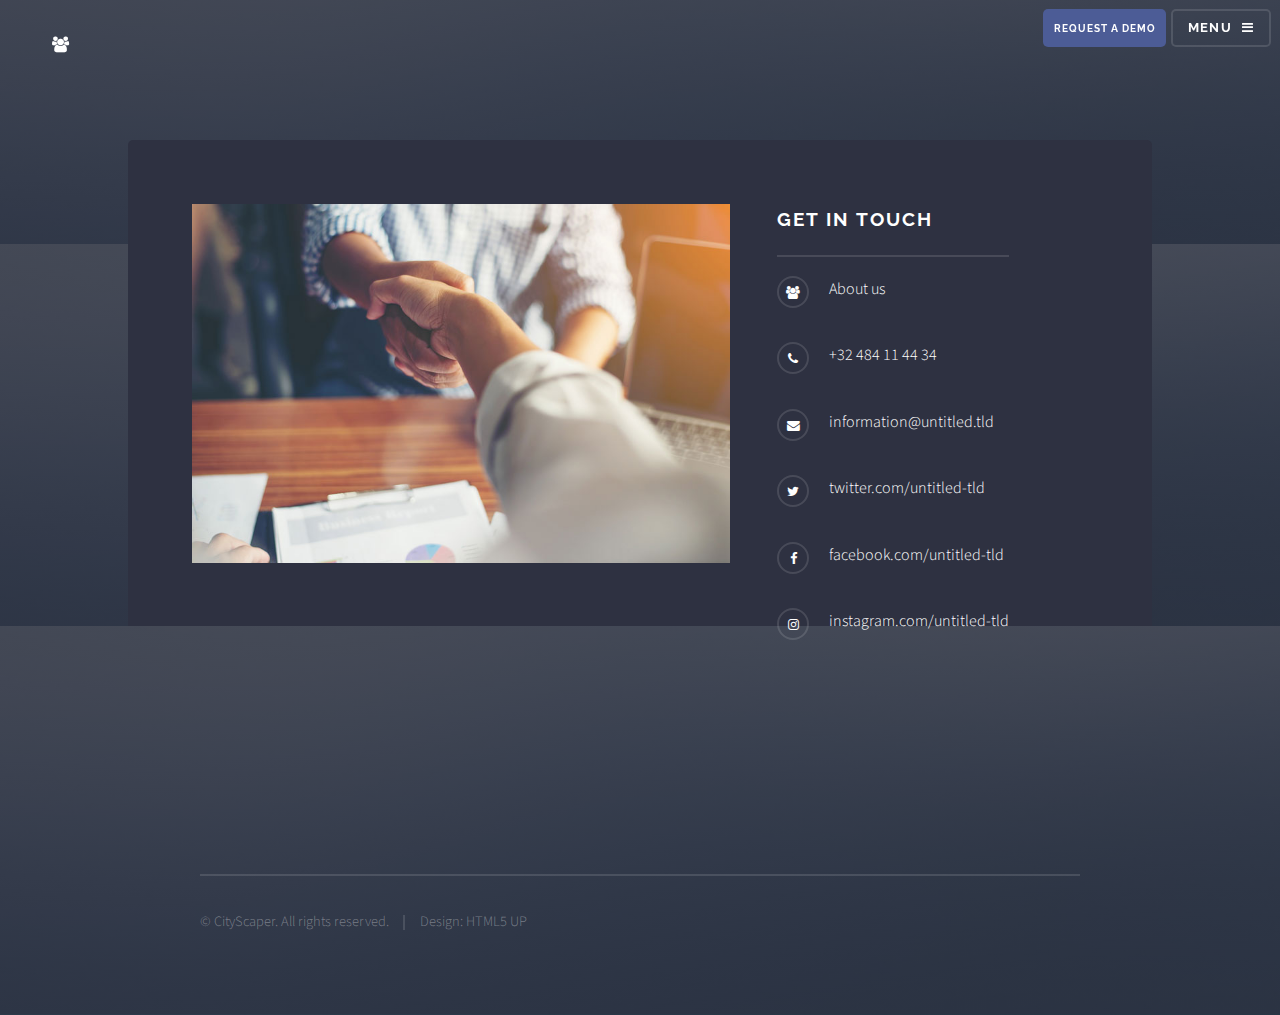
==== contact.html @ 1832b3ba "add a demo" ====
<!DOCTYPE HTML>
<!--
	Solid State by HTML5 UP
	html5up.net | @ajlkn
	Free for personal and commercial use under the CCA 3.0 license (html5up.net/license)
-->
<html>
	<head>
		<title>CityScaper</title>
		<meta charset="utf-8" />
		<meta name="viewport" content="width=device-width, initial-scale=1" />
		<!--[if lte IE 8]><script src="assets/js/ie/html5shiv.js"></script><![endif]-->
		<link rel="stylesheet" href="assets/css/main.css" />
		<link rel="stylesheet" href="assets/css/team.css" />
		<!--[if lte IE 9]><link rel="stylesheet" href="assets/css/ie9.css" /><![endif]-->
		<!--[if lte IE 8]><link rel="stylesheet" href="assets/css/ie8.css" /><![endif]-->
	</head>
	<body >

		<!-- Page Wrapper -->
			<div id="page-wrapper">

				<!-- Header -->
                    <header id="header" class="alt">
                        <div id="logo-header" class="alt">
                            <a href="index.html"><span class="icon fa-users"></span></a>
                        </div>
            
                        <h1><a href="index.html">CityScaper</a></h1>
                        <nav>
                            <a class="button special" href="requestdemo.html">Request a Demo</a>
                            <a href="#menu">Menu</a>
                        </nav>
                    </header>

				<!-- Menu -->
				<nav id="menu">
						<div class="inner">
							<h2>Menu</h2>
							<ul class="links">
                                <li><a href="index.html">Home</a></li>
                                <li><a href="index.html#features">Features</a></li>
                                <li><a href="requestdemo.html">Request a demo</a></li>
                                <li><a href="team/aboutus.html">About us</a></li>
                                <li><a href="contact.html">Contact us</a></li>
							</ul>
							<a href="#" class="close">Close</a>
						</div>
					</nav>

				<!-- Banner -->
					<section id="banner">
						<div class="inner">

						</div>
					</section>

				<!-- Wrapper -->
					<section id="wrapper">

						<section id="contact-us">
                            <img src="images/handshake.jpg" alt="" />
                            <div id="team-right">
                                    <h2 class="major">Get in touch</h2>
                                    <!--<p>Cras mattis ante fermentum, malesuada neque vitae, eleifend erat. Phasellus non pulvinar erat. Fusce tincidunt, nisl eget mattis egestas, purus ipsum consequat orci, sit amet lobortis lorem lacus in tellus. Sed ac elementum arcu. Quisque placerat auctor laoreet.</p>-->
                                    <!--<form method="post" action="#">
                                        <div class="field">
                                            <label for="name">Name</label>
                                            <input type="text" name="name" id="name" />
                                        </div>
                                        <div class="field">
                                            <label for="email">Email</label>
                                            <input type="email" name="email" id="email" />
                                        </div>
                                        <div class="field">
                                            <label for="message">Message</label>
                                            <textarea name="message" id="message" rows="4"></textarea>
                                        </div>
                                        <ul class="actions">
                                            <li><input type="submit" value="Send Message" /></li>
                                        </ul>
                                    </form>-->
                                    <ul class="contact">
                                        <!-- TODO wanneer we een adres hebben 
                                            <li class="fa-home">
                                            Untitled Inc<br />
                                            1234 Somewhere Road Suite #2894<br />
                                            Nashville, TN 00000-0000
                                        </li>-->
                                        <li class="fa-users"><a href="team/aboutus.html">About us</a></li>
                                        <li class="fa-phone">+32 484 11 44 34</li>
                                        <li class="fa-envelope"><a href="#">information@untitled.tld</a></li>
                                        <li class="fa-twitter"><a href="#">twitter.com/untitled-tld</a></li>
                                        <li class="fa-facebook"><a href="#">facebook.com/untitled-tld</a></li>
                                        <li class="fa-instagram"><a href="#">instagram.com/untitled-tld</a></li>
                                    </ul>
                            </div>

                            

					</section>

				<!-- Footer -->
					<section id="footer">
						<div class="inner">
							
							<ul class="copyright">
								<li>&copy; CityScaper. All rights reserved.</li><li>Design: <a href="http://html5up.net">HTML5 UP</a></li>
							</ul>
						</div>
					</section>

			</div>

		<!-- Scripts -->
			<script src="assets/js/skel.min.js"></script>
			<script src="assets/js/jquery.min.js"></script>
			<script src="assets/js/jquery.scrollex.min.js"></script>
			<script src="assets/js/util.js"></script>
			<!--[if lte IE 8]><script src="assets/js/ie/respond.min.js"></script><![endif]-->
			<script src="assets/js/main.js"></script>

	</body>
</html>
---- assets/css/main.css ----
@import url(font-awesome.min.css);
@import url("https://fonts.googleapis.com/css?family=Raleway:200,700|Source+Sans+Pro:300,600,300italic,600italic");

/*
	Solid State by HTML5 UP
	html5up.net | @ajlkn
	Free for personal and commercial use under the CCA 3.0 license (html5up.net/license)
*/

/* Reset */

	html, body, div, span, applet, object, iframe, h1, h2, h3, h4, h5, h6, p, blockquote, pre, a, abbr, acronym, address, big, cite, code, del, dfn, em, img, ins, kbd, q, s, samp, small, strike, strong, sub, sup, tt, var, b, u, i, center, dl, dt, dd, ol, ul, li, fieldset, form, label, legend, table, caption, tbody, tfoot, thead, tr, th, td, article, aside, canvas, details, embed, figure, figcaption, footer, header, hgroup, menu, nav, output, ruby, section, summary, time, mark, audio, video {
		margin: 0;
		padding: 0;
		border: 0;
		font-size: 100%;
		font: inherit;
		vertical-align: baseline;
	}

	article, aside, details, figcaption, figure, footer, header, hgroup, menu, video, nav, section {
		display: block;
	}

	body {
		line-height: 1;
	}

	ol, ul {
		list-style: none;
	}

	blockquote, q {
		quotes: none;
	}

	blockquote:before, blockquote:after, q:before, q:after {
		content: '';
		content: none;
	}

	table {
		border-collapse: collapse;
		border-spacing: 0;
	}

	body {
		-webkit-text-size-adjust: none;
	}

/* Box Model */

	*, *:before, *:after {
		-moz-box-sizing: border-box;
		-webkit-box-sizing: border-box;
		box-sizing: border-box;
	}

/* Grid */

	.row {
		border-bottom: solid 1px transparent;
		-moz-box-sizing: border-box;
		-webkit-box-sizing: border-box;
		box-sizing: border-box;
	}

	.row > * {
		float: left;
		-moz-box-sizing: border-box;
		-webkit-box-sizing: border-box;
		box-sizing: border-box;
	}

	.row:after, .row:before {
		content: '';
		display: block;
		clear: both;
		height: 0;
	}

	.row.uniform > * > :first-child {
		margin-top: 0;
	}

	.row.uniform > * > :last-child {
		margin-bottom: 0;
	}

	.row.\30 \25 > * {
		padding: 0 0 0 0em;
	}

	.row.\30 \25 {
		margin: 0 0 -1px 0em;
	}

	.row.uniform.\30 \25 > * {
		padding: 0em 0 0 0em;
	}

	.row.uniform.\30 \25 {
		margin: 0em 0 -1px 0em;
	}

	.row > * {
		padding: 0 0 0 1.75em;
	}

	.row {
		margin: 0 0 -1px -1.75em;
	}

	.row.uniform > * {
		padding: 1.75em 0 0 1.75em;
	}

	.row.uniform {
		margin: -1.75em 0 -1px -1.75em;
	}

	.row.\32 00\25 > * {
		padding: 0 0 0 3.5em;
	}

	.row.\32 00\25 {
		margin: 0 0 -1px -3.5em;
	}

	.row.uniform.\32 00\25 > * {
		padding: 3.5em 0 0 3.5em;
	}

	.row.uniform.\32 00\25 {
		margin: -3.5em 0 -1px -3.5em;
	}

	.row.\31 50\25 > * {
		padding: 0 0 0 2.625em;
	}

	.row.\31 50\25 {
		margin: 0 0 -1px -2.625em;
	}

	.row.uniform.\31 50\25 > * {
		padding: 2.625em 0 0 2.625em;
	}

	.row.uniform.\31 50\25 {
		margin: -2.625em 0 -1px -2.625em;
	}

	.row.\35 0\25 > * {
		padding: 0 0 0 0.875em;
	}

	.row.\35 0\25 {
		margin: 0 0 -1px -0.875em;
	}

	.row.uniform.\35 0\25 > * {
		padding: 0.875em 0 0 0.875em;
	}

	.row.uniform.\35 0\25 {
		margin: -0.875em 0 -1px -0.875em;
	}

	.row.\32 5\25 > * {
		padding: 0 0 0 0.4375em;
	}

	.row.\32 5\25 {
		margin: 0 0 -1px -0.4375em;
	}

	.row.uniform.\32 5\25 > * {
		padding: 0.4375em 0 0 0.4375em;
	}

	.row.uniform.\32 5\25 {
		margin: -0.4375em 0 -1px -0.4375em;
	}

	.\31 2u, .\31 2u\24 {
		width: 100%;
		clear: none;
		margin-left: 0;
	}

	.\31 1u, .\31 1u\24 {
		width: 91.6666666667%;
		clear: none;
		margin-left: 0;
	}

	.\31 0u, .\31 0u\24 {
		width: 83.3333333333%;
		clear: none;
		margin-left: 0;
	}

	.\39 u, .\39 u\24 {
		width: 75%;
		clear: none;
		margin-left: 0;
	}

	.\38 u, .\38 u\24 {
		width: 66.6666666667%;
		clear: none;
		margin-left: 0;
	}

	.\37 u, .\37 u\24 {
		width: 58.3333333333%;
		clear: none;
		margin-left: 0;
	}

	.\36 u, .\36 u\24 {
		width: 50%;
		clear: none;
		margin-left: 0;
	}

	.\35 u, .\35 u\24 {
		width: 41.6666666667%;
		clear: none;
		margin-left: 0;
	}

	.\34 u, .\34 u\24 {
		width: 33.3333333333%;
		clear: none;
		margin-left: 0;
	}

	.\33 u, .\33 u\24 {
		width: 25%;
		clear: none;
		margin-left: 0;
	}

	.\32 u, .\32 u\24 {
		width: 16.6666666667%;
		clear: none;
		margin-left: 0;
	}

	.\31 u, .\31 u\24 {
		width: 8.3333333333%;
		clear: none;
		margin-left: 0;
	}

	.\31 2u\24 + *,
	.\31 1u\24 + *,
	.\31 0u\24 + *,
	.\39 u\24 + *,
	.\38 u\24 + *,
	.\37 u\24 + *,
	.\36 u\24 + *,
	.\35 u\24 + *,
	.\34 u\24 + *,
	.\33 u\24 + *,
	.\32 u\24 + *,
	.\31 u\24 + * {
		clear: left;
	}

	.\-11u {
		margin-left: 91.66667%;
	}

	.\-10u {
		margin-left: 83.33333%;
	}

	.\-9u {
		margin-left: 75%;
	}

	.\-8u {
		margin-left: 66.66667%;
	}

	.\-7u {
		margin-left: 58.33333%;
	}

	.\-6u {
		margin-left: 50%;
	}

	.\-5u {
		margin-left: 41.66667%;
	}

	.\-4u {
		margin-left: 33.33333%;
	}

	.\-3u {
		margin-left: 25%;
	}

	.\-2u {
		margin-left: 16.66667%;
	}

	.\-1u {
		margin-left: 8.33333%;
	}

	@media screen and (max-width: 1680px) {

		.row > * {
			padding: 0 0 0 1.75em;
		}

		.row {
			margin: 0 0 -1px -1.75em;
		}

		.row.uniform > * {
			padding: 1.75em 0 0 1.75em;
		}

		.row.uniform {
			margin: -1.75em 0 -1px -1.75em;
		}

		.row.\32 00\25 > * {
			padding: 0 0 0 3.5em;
		}

		.row.\32 00\25 {
			margin: 0 0 -1px -3.5em;
		}

		.row.uniform.\32 00\25 > * {
			padding: 3.5em 0 0 3.5em;
		}

		.row.uniform.\32 00\25 {
			margin: -3.5em 0 -1px -3.5em;
		}

		.row.\31 50\25 > * {
			padding: 0 0 0 2.625em;
		}

		.row.\31 50\25 {
			margin: 0 0 -1px -2.625em;
		}

		.row.uniform.\31 50\25 > * {
			padding: 2.625em 0 0 2.625em;
		}

		.row.uniform.\31 50\25 {
			margin: -2.625em 0 -1px -2.625em;
		}

		.row.\35 0\25 > * {
			padding: 0 0 0 0.875em;
		}

		.row.\35 0\25 {
			margin: 0 0 -1px -0.875em;
		}

		.row.uniform.\35 0\25 > * {
			padding: 0.875em 0 0 0.875em;
		}

		.row.uniform.\35 0\25 {
			margin: -0.875em 0 -1px -0.875em;
		}

		.row.\32 5\25 > * {
			padding: 0 0 0 0.4375em;
		}

		.row.\32 5\25 {
			margin: 0 0 -1px -0.4375em;
		}

		.row.uniform.\32 5\25 > * {
			padding: 0.4375em 0 0 0.4375em;
		}

		.row.uniform.\32 5\25 {
			margin: -0.4375em 0 -1px -0.4375em;
		}

		.\31 2u\28xlarge\29, .\31 2u\24\28xlarge\29 {
			width: 100%;
			clear: none;
			margin-left: 0;
		}

		.\31 1u\28xlarge\29, .\31 1u\24\28xlarge\29 {
			width: 91.6666666667%;
			clear: none;
			margin-left: 0;
		}

		.\31 0u\28xlarge\29, .\31 0u\24\28xlarge\29 {
			width: 83.3333333333%;
			clear: none;
			margin-left: 0;
		}

		.\39 u\28xlarge\29, .\39 u\24\28xlarge\29 {
			width: 75%;
			clear: none;
			margin-left: 0;
		}

		.\38 u\28xlarge\29, .\38 u\24\28xlarge\29 {
			width: 66.6666666667%;
			clear: none;
			margin-left: 0;
		}

		.\37 u\28xlarge\29, .\37 u\24\28xlarge\29 {
			width: 58.3333333333%;
			clear: none;
			margin-left: 0;
		}

		.\36 u\28xlarge\29, .\36 u\24\28xlarge\29 {
			width: 50%;
			clear: none;
			margin-left: 0;
		}

		.\35 u\28xlarge\29, .\35 u\24\28xlarge\29 {
			width: 41.6666666667%;
			clear: none;
			margin-left: 0;
		}

		.\34 u\28xlarge\29, .\34 u\24\28xlarge\29 {
			width: 33.3333333333%;
			clear: none;
			margin-left: 0;
		}

		.\33 u\28xlarge\29, .\33 u\24\28xlarge\29 {
			width: 25%;
			clear: none;
			margin-left: 0;
		}

		.\32 u\28xlarge\29, .\32 u\24\28xlarge\29 {
			width: 16.6666666667%;
			clear: none;
			margin-left: 0;
		}

		.\31 u\28xlarge\29, .\31 u\24\28xlarge\29 {
			width: 8.3333333333%;
			clear: none;
			margin-left: 0;
		}

		.\31 2u\24\28xlarge\29 + *,
		.\31 1u\24\28xlarge\29 + *,
		.\31 0u\24\28xlarge\29 + *,
		.\39 u\24\28xlarge\29 + *,
		.\38 u\24\28xlarge\29 + *,
		.\37 u\24\28xlarge\29 + *,
		.\36 u\24\28xlarge\29 + *,
		.\35 u\24\28xlarge\29 + *,
		.\34 u\24\28xlarge\29 + *,
		.\33 u\24\28xlarge\29 + *,
		.\32 u\24\28xlarge\29 + *,
		.\31 u\24\28xlarge\29 + * {
			clear: left;
		}

		.\-11u\28xlarge\29 {
			margin-left: 91.66667%;
		}

		.\-10u\28xlarge\29 {
			margin-left: 83.33333%;
		}

		.\-9u\28xlarge\29 {
			margin-left: 75%;
		}

		.\-8u\28xlarge\29 {
			margin-left: 66.66667%;
		}

		.\-7u\28xlarge\29 {
			margin-left: 58.33333%;
		}

		.\-6u\28xlarge\29 {
			margin-left: 50%;
		}

		.\-5u\28xlarge\29 {
			margin-left: 41.66667%;
		}

		.\-4u\28xlarge\29 {
			margin-left: 33.33333%;
		}

		.\-3u\28xlarge\29 {
			margin-left: 25%;
		}

		.\-2u\28xlarge\29 {
			margin-left: 16.66667%;
		}

		.\-1u\28xlarge\29 {
			margin-left: 8.33333%;
		}

	}

	@media screen and (max-width: 1280px) {

		.row > * {
			padding: 0 0 0 1.75em;
		}

		.row {
			margin: 0 0 -1px -1.75em;
		}

		.row.uniform > * {
			padding: 1.75em 0 0 1.75em;
		}

		.row.uniform {
			margin: -1.75em 0 -1px -1.75em;
		}

		.row.\32 00\25 > * {
			padding: 0 0 0 3.5em;
		}

		.row.\32 00\25 {
			margin: 0 0 -1px -3.5em;
		}

		.row.uniform.\32 00\25 > * {
			padding: 3.5em 0 0 3.5em;
		}

		.row.uniform.\32 00\25 {
			margin: -3.5em 0 -1px -3.5em;
		}

		.row.\31 50\25 > * {
			padding: 0 0 0 2.625em;
		}

		.row.\31 50\25 {
			margin: 0 0 -1px -2.625em;
		}

		.row.uniform.\31 50\25 > * {
			padding: 2.625em 0 0 2.625em;
		}

		.row.uniform.\31 50\25 {
			margin: -2.625em 0 -1px -2.625em;
		}

		.row.\35 0\25 > * {
			padding: 0 0 0 0.875em;
		}

		.row.\35 0\25 {
			margin: 0 0 -1px -0.875em;
		}

		.row.uniform.\35 0\25 > * {
			padding: 0.875em 0 0 0.875em;
		}

		.row.uniform.\35 0\25 {
			margin: -0.875em 0 -1px -0.875em;
		}

		.row.\32 5\25 > * {
			padding: 0 0 0 0.4375em;
		}

		.row.\32 5\25 {
			margin: 0 0 -1px -0.4375em;
		}

		.row.uniform.\32 5\25 > * {
			padding: 0.4375em 0 0 0.4375em;
		}

		.row.uniform.\32 5\25 {
			margin: -0.4375em 0 -1px -0.4375em;
		}

		.\31 2u\28large\29, .\31 2u\24\28large\29 {
			width: 100%;
			clear: none;
			margin-left: 0;
		}

		.\31 1u\28large\29, .\31 1u\24\28large\29 {
			width: 91.6666666667%;
			clear: none;
			margin-left: 0;
		}

		.\31 0u\28large\29, .\31 0u\24\28large\29 {
			width: 83.3333333333%;
			clear: none;
			margin-left: 0;
		}

		.\39 u\28large\29, .\39 u\24\28large\29 {
			width: 75%;
			clear: none;
			margin-left: 0;
		}

		.\38 u\28large\29, .\38 u\24\28large\29 {
			width: 66.6666666667%;
			clear: none;
			margin-left: 0;
		}

		.\37 u\28large\29, .\37 u\24\28large\29 {
			width: 58.3333333333%;
			clear: none;
			margin-left: 0;
		}

		.\36 u\28large\29, .\36 u\24\28large\29 {
			width: 50%;
			clear: none;
			margin-left: 0;
		}

		.\35 u\28large\29, .\35 u\24\28large\29 {
			width: 41.6666666667%;
			clear: none;
			margin-left: 0;
		}

		.\34 u\28large\29, .\34 u\24\28large\29 {
			width: 33.3333333333%;
			clear: none;
			margin-left: 0;
		}

		.\33 u\28large\29, .\33 u\24\28large\29 {
			width: 25%;
			clear: none;
			margin-left: 0;
		}

		.\32 u\28large\29, .\32 u\24\28large\29 {
			width: 16.6666666667%;
			clear: none;
			margin-left: 0;
		}

		.\31 u\28large\29, .\31 u\24\28large\29 {
			width: 8.3333333333%;
			clear: none;
			margin-left: 0;
		}

		.\31 2u\24\28large\29 + *,
		.\31 1u\24\28large\29 + *,
		.\31 0u\24\28large\29 + *,
		.\39 u\24\28large\29 + *,
		.\38 u\24\28large\29 + *,
		.\37 u\24\28large\29 + *,
		.\36 u\24\28large\29 + *,
		.\35 u\24\28large\29 + *,
		.\34 u\24\28large\29 + *,
		.\33 u\24\28large\29 + *,
		.\32 u\24\28large\29 + *,
		.\31 u\24\28large\29 + * {
			clear: left;
		}

		.\-11u\28large\29 {
			margin-left: 91.66667%;
		}

		.\-10u\28large\29 {
			margin-left: 83.33333%;
		}

		.\-9u\28large\29 {
			margin-left: 75%;
		}

		.\-8u\28large\29 {
			margin-left: 66.66667%;
		}

		.\-7u\28large\29 {
			margin-left: 58.33333%;
		}

		.\-6u\28large\29 {
			margin-left: 50%;
		}

		.\-5u\28large\29 {
			margin-left: 41.66667%;
		}

		.\-4u\28large\29 {
			margin-left: 33.33333%;
		}

		.\-3u\28large\29 {
			margin-left: 25%;
		}

		.\-2u\28large\29 {
			margin-left: 16.66667%;
		}

		.\-1u\28large\29 {
			margin-left: 8.33333%;
		}

	}

	@media screen and (max-width: 980px) {

		.row > * {
			padding: 0 0 0 1.75em;
		}

		.row {
			margin: 0 0 -1px -1.75em;
		}

		.row.uniform > * {
			padding: 1.75em 0 0 1.75em;
		}

		.row.uniform {
			margin: -1.75em 0 -1px -1.75em;
		}

		.row.\32 00\25 > * {
			padding: 0 0 0 3.5em;
		}

		.row.\32 00\25 {
			margin: 0 0 -1px -3.5em;
		}

		.row.uniform.\32 00\25 > * {
			padding: 3.5em 0 0 3.5em;
		}

		.row.uniform.\32 00\25 {
			margin: -3.5em 0 -1px -3.5em;
		}

		.row.\31 50\25 > * {
			padding: 0 0 0 2.625em;
		}

		.row.\31 50\25 {
			margin: 0 0 -1px -2.625em;
		}

		.row.uniform.\31 50\25 > * {
			padding: 2.625em 0 0 2.625em;
		}

		.row.uniform.\31 50\25 {
			margin: -2.625em 0 -1px -2.625em;
		}

		.row.\35 0\25 > * {
			padding: 0 0 0 0.875em;
		}

		.row.\35 0\25 {
			margin: 0 0 -1px -0.875em;
		}

		.row.uniform.\35 0\25 > * {
			padding: 0.875em 0 0 0.875em;
		}

		.row.uniform.\35 0\25 {
			margin: -0.875em 0 -1px -0.875em;
		}

		.row.\32 5\25 > * {
			padding: 0 0 0 0.4375em;
		}

		.row.\32 5\25 {
			margin: 0 0 -1px -0.4375em;
		}

		.row.uniform.\32 5\25 > * {
			padding: 0.4375em 0 0 0.4375em;
		}

		.row.uniform.\32 5\25 {
			margin: -0.4375em 0 -1px -0.4375em;
		}

		.\31 2u\28medium\29, .\31 2u\24\28medium\29 {
			width: 100%;
			clear: none;
			margin-left: 0;
		}

		.\31 1u\28medium\29, .\31 1u\24\28medium\29 {
			width: 91.6666666667%;
			clear: none;
			margin-left: 0;
		}

		.\31 0u\28medium\29, .\31 0u\24\28medium\29 {
			width: 83.3333333333%;
			clear: none;
			margin-left: 0;
		}

		.\39 u\28medium\29, .\39 u\24\28medium\29 {
			width: 75%;
			clear: none;
			margin-left: 0;
		}

		.\38 u\28medium\29, .\38 u\24\28medium\29 {
			width: 66.6666666667%;
			clear: none;
			margin-left: 0;
		}

		.\37 u\28medium\29, .\37 u\24\28medium\29 {
			width: 58.3333333333%;
			clear: none;
			margin-left: 0;
		}

		.\36 u\28medium\29, .\36 u\24\28medium\29 {
			width: 50%;
			clear: none;
			margin-left: 0;
		}

		.\35 u\28medium\29, .\35 u\24\28medium\29 {
			width: 41.6666666667%;
			clear: none;
			margin-left: 0;
		}

		.\34 u\28medium\29, .\34 u\24\28medium\29 {
			width: 33.3333333333%;
			clear: none;
			margin-left: 0;
		}

		.\33 u\28medium\29, .\33 u\24\28medium\29 {
			width: 25%;
			clear: none;
			margin-left: 0;
		}

		.\32 u\28medium\29, .\32 u\24\28medium\29 {
			width: 16.6666666667%;
			clear: none;
			margin-left: 0;
		}

		.\31 u\28medium\29, .\31 u\24\28medium\29 {
			width: 8.3333333333%;
			clear: none;
			margin-left: 0;
		}

		.\31 2u\24\28medium\29 + *,
		.\31 1u\24\28medium\29 + *,
		.\31 0u\24\28medium\29 + *,
		.\39 u\24\28medium\29 + *,
		.\38 u\24\28medium\29 + *,
		.\37 u\24\28medium\29 + *,
		.\36 u\24\28medium\29 + *,
		.\35 u\24\28medium\29 + *,
		.\34 u\24\28medium\29 + *,
		.\33 u\24\28medium\29 + *,
		.\32 u\24\28medium\29 + *,
		.\31 u\24\28medium\29 + * {
			clear: left;
		}

		.\-11u\28medium\29 {
			margin-left: 91.66667%;
		}

		.\-10u\28medium\29 {
			margin-left: 83.33333%;
		}

		.\-9u\28medium\29 {
			margin-left: 75%;
		}

		.\-8u\28medium\29 {
			margin-left: 66.66667%;
		}

		.\-7u\28medium\29 {
			margin-left: 58.33333%;
		}

		.\-6u\28medium\29 {
			margin-left: 50%;
		}

		.\-5u\28medium\29 {
			margin-left: 41.66667%;
		}

		.\-4u\28medium\29 {
			margin-left: 33.33333%;
		}

		.\-3u\28medium\29 {
			margin-left: 25%;
		}

		.\-2u\28medium\29 {
			margin-left: 16.66667%;
		}

		.\-1u\28medium\29 {
			margin-left: 8.33333%;
		}

	}

	@media screen and (max-width: 736px) {

		.row > * {
			padding: 0 0 0 1.25em;
		}

		.row {
			margin: 0 0 -1px -1.25em;
		}

		.row.uniform > * {
			padding: 1.25em 0 0 1.25em;
		}

		.row.uniform {
			margin: -1.25em 0 -1px -1.25em;
		}

		.row.\32 00\25 > * {
			padding: 0 0 0 2.5em;
		}

		.row.\32 00\25 {
			margin: 0 0 -1px -2.5em;
		}

		.row.uniform.\32 00\25 > * {
			padding: 2.5em 0 0 2.5em;
		}

		.row.uniform.\32 00\25 {
			margin: -2.5em 0 -1px -2.5em;
		}

		.row.\31 50\25 > * {
			padding: 0 0 0 1.875em;
		}

		.row.\31 50\25 {
			margin: 0 0 -1px -1.875em;
		}

		.row.uniform.\31 50\25 > * {
			padding: 1.875em 0 0 1.875em;
		}

		.row.uniform.\31 50\25 {
			margin: -1.875em 0 -1px -1.875em;
		}

		.row.\35 0\25 > * {
			padding: 0 0 0 0.625em;
		}

		.row.\35 0\25 {
			margin: 0 0 -1px -0.625em;
		}

		.row.uniform.\35 0\25 > * {
			padding: 0.625em 0 0 0.625em;
		}

		.row.uniform.\35 0\25 {
			margin: -0.625em 0 -1px -0.625em;
		}

		.row.\32 5\25 > * {
			padding: 0 0 0 0.3125em;
		}

		.row.\32 5\25 {
			margin: 0 0 -1px -0.3125em;
		}

		.row.uniform.\32 5\25 > * {
			padding: 0.3125em 0 0 0.3125em;
		}

		.row.uniform.\32 5\25 {
			margin: -0.3125em 0 -1px -0.3125em;
		}

		.\31 2u\28small\29, .\31 2u\24\28small\29 {
			width: 100%;
			clear: none;
			margin-left: 0;
		}

		.\31 1u\28small\29, .\31 1u\24\28small\29 {
			width: 91.6666666667%;
			clear: none;
			margin-left: 0;
		}

		.\31 0u\28small\29, .\31 0u\24\28small\29 {
			width: 83.3333333333%;
			clear: none;
			margin-left: 0;
		}

		.\39 u\28small\29, .\39 u\24\28small\29 {
			width: 75%;
			clear: none;
			margin-left: 0;
		}

		.\38 u\28small\29, .\38 u\24\28small\29 {
			width: 66.6666666667%;
			clear: none;
			margin-left: 0;
		}

		.\37 u\28small\29, .\37 u\24\28small\29 {
			width: 58.3333333333%;
			clear: none;
			margin-left: 0;
		}

		.\36 u\28small\29, .\36 u\24\28small\29 {
			width: 50%;
			clear: none;
			margin-left: 0;
		}

		.\35 u\28small\29, .\35 u\24\28small\29 {
			width: 41.6666666667%;
			clear: none;
			margin-left: 0;
		}

		.\34 u\28small\29, .\34 u\24\28small\29 {
			width: 33.3333333333%;
			clear: none;
			margin-left: 0;
		}

		.\33 u\28small\29, .\33 u\24\28small\29 {
			width: 25%;
			clear: none;
			margin-left: 0;
		}

		.\32 u\28small\29, .\32 u\24\28small\29 {
			width: 16.6666666667%;
			clear: none;
			margin-left: 0;
		}

		.\31 u\28small\29, .\31 u\24\28small\29 {
			width: 8.3333333333%;
			clear: none;
			margin-left: 0;
		}

		.\31 2u\24\28small\29 + *,
		.\31 1u\24\28small\29 + *,
		.\31 0u\24\28small\29 + *,
		.\39 u\24\28small\29 + *,
		.\38 u\24\28small\29 + *,
		.\37 u\24\28small\29 + *,
		.\36 u\24\28small\29 + *,
		.\35 u\24\28small\29 + *,
		.\34 u\24\28small\29 + *,
		.\33 u\24\28small\29 + *,
		.\32 u\24\28small\29 + *,
		.\31 u\24\28small\29 + * {
			clear: left;
		}

		.\-11u\28small\29 {
			margin-left: 91.66667%;
		}

		.\-10u\28small\29 {
			margin-left: 83.33333%;
		}

		.\-9u\28small\29 {
			margin-left: 75%;
		}

		.\-8u\28small\29 {
			margin-left: 66.66667%;
		}

		.\-7u\28small\29 {
			margin-left: 58.33333%;
		}

		.\-6u\28small\29 {
			margin-left: 50%;
		}

		.\-5u\28small\29 {
			margin-left: 41.66667%;
		}

		.\-4u\28small\29 {
			margin-left: 33.33333%;
		}

		.\-3u\28small\29 {
			margin-left: 25%;
		}

		.\-2u\28small\29 {
			margin-left: 16.66667%;
		}

		.\-1u\28small\29 {
			margin-left: 8.33333%;
		}

	}

	@media screen and (max-width: 640px) {

		.row > * {
			padding: 0 0 0 1.25em;
		}

		.row {
			margin: 0 0 -1px -1.25em;
		}

		.row.uniform > * {
			padding: 1.25em 0 0 1.25em;
		}

		.row.uniform {
			margin: -1.25em 0 -1px -1.25em;
		}

		.row.\32 00\25 > * {
			padding: 0 0 0 2.5em;
		}

		.row.\32 00\25 {
			margin: 0 0 -1px -2.5em;
		}

		.row.uniform.\32 00\25 > * {
			padding: 2.5em 0 0 2.5em;
		}

		.row.uniform.\32 00\25 {
			margin: -2.5em 0 -1px -2.5em;
		}

		.row.\31 50\25 > * {
			padding: 0 0 0 1.875em;
		}

		.row.\31 50\25 {
			margin: 0 0 -1px -1.875em;
		}

		.row.uniform.\31 50\25 > * {
			padding: 1.875em 0 0 1.875em;
		}

		.row.uniform.\31 50\25 {
			margin: -1.875em 0 -1px -1.875em;
		}

		.row.\35 0\25 > * {
			padding: 0 0 0 0.625em;
		}

		.row.\35 0\25 {
			margin: 0 0 -1px -0.625em;
		}

		.row.uniform.\35 0\25 > * {
			padding: 0.625em 0 0 0.625em;
		}

		.row.uniform.\35 0\25 {
			margin: -0.625em 0 -1px -0.625em;
		}

		.row.\32 5\25 > * {
			padding: 0 0 0 0.3125em;
		}

		.row.\32 5\25 {
			margin: 0 0 -1px -0.3125em;
		}

		.row.uniform.\32 5\25 > * {
			padding: 0.3125em 0 0 0.3125em;
		}

		.row.uniform.\32 5\25 {
			margin: -0.3125em 0 -1px -0.3125em;
		}

		.\31 2u\28xsmall\29, .\31 2u\24\28xsmall\29 {
			width: 100%;
			clear: none;
			margin-left: 0;
		}

		.\31 1u\28xsmall\29, .\31 1u\24\28xsmall\29 {
			width: 91.6666666667%;
			clear: none;
			margin-left: 0;
		}

		.\31 0u\28xsmall\29, .\31 0u\24\28xsmall\29 {
			width: 83.3333333333%;
			clear: none;
			margin-left: 0;
		}

		.\39 u\28xsmall\29, .\39 u\24\28xsmall\29 {
			width: 75%;
			clear: none;
			margin-left: 0;
		}

		.\38 u\28xsmall\29, .\38 u\24\28xsmall\29 {
			width: 66.6666666667%;
			clear: none;
			margin-left: 0;
		}

		.\37 u\28xsmall\29, .\37 u\24\28xsmall\29 {
			width: 58.3333333333%;
			clear: none;
			margin-left: 0;
		}

		.\36 u\28xsmall\29, .\36 u\24\28xsmall\29 {
			width: 50%;
			clear: none;
			margin-left: 0;
		}

		.\35 u\28xsmall\29, .\35 u\24\28xsmall\29 {
			width: 41.6666666667%;
			clear: none;
			margin-left: 0;
		}

		.\34 u\28xsmall\29, .\34 u\24\28xsmall\29 {
			width: 33.3333333333%;
			clear: none;
			margin-left: 0;
		}

		.\33 u\28xsmall\29, .\33 u\24\28xsmall\29 {
			width: 25%;
			clear: none;
			margin-left: 0;
		}

		.\32 u\28xsmall\29, .\32 u\24\28xsmall\29 {
			width: 16.6666666667%;
			clear: none;
			margin-left: 0;
		}

		.\31 u\28xsmall\29, .\31 u\24\28xsmall\29 {
			width: 8.3333333333%;
			clear: none;
			margin-left: 0;
		}

		.\31 2u\24\28xsmall\29 + *,
		.\31 1u\24\28xsmall\29 + *,
		.\31 0u\24\28xsmall\29 + *,
		.\39 u\24\28xsmall\29 + *,
		.\38 u\24\28xsmall\29 + *,
		.\37 u\24\28xsmall\29 + *,
		.\36 u\24\28xsmall\29 + *,
		.\35 u\24\28xsmall\29 + *,
		.\34 u\24\28xsmall\29 + *,
		.\33 u\24\28xsmall\29 + *,
		.\32 u\24\28xsmall\29 + *,
		.\31 u\24\28xsmall\29 + * {
			clear: left;
		}

		.\-11u\28xsmall\29 {
			margin-left: 91.66667%;
		}

		.\-10u\28xsmall\29 {
			margin-left: 83.33333%;
		}

		.\-9u\28xsmall\29 {
			margin-left: 75%;
		}

		.\-8u\28xsmall\29 {
			margin-left: 66.66667%;
		}

		.\-7u\28xsmall\29 {
			margin-left: 58.33333%;
		}

		.\-6u\28xsmall\29 {
			margin-left: 50%;
		}

		.\-5u\28xsmall\29 {
			margin-left: 41.66667%;
		}

		.\-4u\28xsmall\29 {
			margin-left: 33.33333%;
		}

		.\-3u\28xsmall\29 {
			margin-left: 25%;
		}

		.\-2u\28xsmall\29 {
			margin-left: 16.66667%;
		}

		.\-1u\28xsmall\29 {
			margin-left: 8.33333%;
		}

	}

	@media screen and (max-width: 360px) {

		.row > * {
			padding: 0 0 0 1.25em;
		}

		.row {
			margin: 0 0 -1px -1.25em;
		}

		.row.uniform > * {
			padding: 1.25em 0 0 1.25em;
		}

		.row.uniform {
			margin: -1.25em 0 -1px -1.25em;
		}

		.row.\32 00\25 > * {
			padding: 0 0 0 2.5em;
		}

		.row.\32 00\25 {
			margin: 0 0 -1px -2.5em;
		}

		.row.uniform.\32 00\25 > * {
			padding: 2.5em 0 0 2.5em;
		}

		.row.uniform.\32 00\25 {
			margin: -2.5em 0 -1px -2.5em;
		}

		.row.\31 50\25 > * {
			padding: 0 0 0 1.875em;
		}

		.row.\31 50\25 {
			margin: 0 0 -1px -1.875em;
		}

		.row.uniform.\31 50\25 > * {
			padding: 1.875em 0 0 1.875em;
		}

		.row.uniform.\31 50\25 {
			margin: -1.875em 0 -1px -1.875em;
		}

		.row.\35 0\25 > * {
			padding: 0 0 0 0.625em;
		}

		.row.\35 0\25 {
			margin: 0 0 -1px -0.625em;
		}

		.row.uniform.\35 0\25 > * {
			padding: 0.625em 0 0 0.625em;
		}

		.row.uniform.\35 0\25 {
			margin: -0.625em 0 -1px -0.625em;
		}

		.row.\32 5\25 > * {
			padding: 0 0 0 0.3125em;
		}

		.row.\32 5\25 {
			margin: 0 0 -1px -0.3125em;
		}

		.row.uniform.\32 5\25 > * {
			padding: 0.3125em 0 0 0.3125em;
		}

		.row.uniform.\32 5\25 {
			margin: -0.3125em 0 -1px -0.3125em;
		}

		.\31 2u\28xxsmall\29, .\31 2u\24\28xxsmall\29 {
			width: 100%;
			clear: none;
			margin-left: 0;
		}

		.\31 1u\28xxsmall\29, .\31 1u\24\28xxsmall\29 {
			width: 91.6666666667%;
			clear: none;
			margin-left: 0;
		}

		.\31 0u\28xxsmall\29, .\31 0u\24\28xxsmall\29 {
			width: 83.3333333333%;
			clear: none;
			margin-left: 0;
		}

		.\39 u\28xxsmall\29, .\39 u\24\28xxsmall\29 {
			width: 75%;
			clear: none;
			margin-left: 0;
		}

		.\38 u\28xxsmall\29, .\38 u\24\28xxsmall\29 {
			width: 66.6666666667%;
			clear: none;
			margin-left: 0;
		}

		.\37 u\28xxsmall\29, .\37 u\24\28xxsmall\29 {
			width: 58.3333333333%;
			clear: none;
			margin-left: 0;
		}

		.\36 u\28xxsmall\29, .\36 u\24\28xxsmall\29 {
			width: 50%;
			clear: none;
			margin-left: 0;
		}

		.\35 u\28xxsmall\29, .\35 u\24\28xxsmall\29 {
			width: 41.6666666667%;
			clear: none;
			margin-left: 0;
		}

		.\34 u\28xxsmall\29, .\34 u\24\28xxsmall\29 {
			width: 33.3333333333%;
			clear: none;
			margin-left: 0;
		}

		.\33 u\28xxsmall\29, .\33 u\24\28xxsmall\29 {
			width: 25%;
			clear: none;
			margin-left: 0;
		}

		.\32 u\28xxsmall\29, .\32 u\24\28xxsmall\29 {
			width: 16.6666666667%;
			clear: none;
			margin-left: 0;
		}

		.\31 u\28xxsmall\29, .\31 u\24\28xxsmall\29 {
			width: 8.3333333333%;
			clear: none;
			margin-left: 0;
		}

		.\31 2u\24\28xxsmall\29 + *,
		.\31 1u\24\28xxsmall\29 + *,
		.\31 0u\24\28xxsmall\29 + *,
		.\39 u\24\28xxsmall\29 + *,
		.\38 u\24\28xxsmall\29 + *,
		.\37 u\24\28xxsmall\29 + *,
		.\36 u\24\28xxsmall\29 + *,
		.\35 u\24\28xxsmall\29 + *,
		.\34 u\24\28xxsmall\29 + *,
		.\33 u\24\28xxsmall\29 + *,
		.\32 u\24\28xxsmall\29 + *,
		.\31 u\24\28xxsmall\29 + * {
			clear: left;
		}

		.\-11u\28xxsmall\29 {
			margin-left: 91.66667%;
		}

		.\-10u\28xxsmall\29 {
			margin-left: 83.33333%;
		}

		.\-9u\28xxsmall\29 {
			margin-left: 75%;
		}

		.\-8u\28xxsmall\29 {
			margin-left: 66.66667%;
		}

		.\-7u\28xxsmall\29 {
			margin-left: 58.33333%;
		}

		.\-6u\28xxsmall\29 {
			margin-left: 50%;
		}

		.\-5u\28xxsmall\29 {
			margin-left: 41.66667%;
		}

		.\-4u\28xxsmall\29 {
			margin-left: 33.33333%;
		}

		.\-3u\28xxsmall\29 {
			margin-left: 25%;
		}

		.\-2u\28xxsmall\29 {
			margin-left: 16.66667%;
		}

		.\-1u\28xxsmall\29 {
			margin-left: 8.33333%;
		}

	}

/* Basic */

	@-ms-viewport {
		width: device-width;
	}

	body {
		-ms-overflow-style: scrollbar;
	}

	@media screen and (max-width: 640px) {

		html, body {
			min-width: 320px;
		}

	}

	body {
		background-color: #2e3141;
		background-image: linear-gradient(to top, rgba(46, 49, 65, 0.8), rgba(46, 49, 65, 0.8)), url("../../images/bg.jpg");
		background-size: auto, cover;
		background-attachment: fixed, fixed;
		background-position: center, center;
	}

		body.is-loading *, body.is-loading *:before, body.is-loading *:after {
			-moz-animation: none !important;
			-webkit-animation: none !important;
			-ms-animation: none !important;
			animation: none !important;
			-moz-transition: none !important;
			-webkit-transition: none !important;
			-ms-transition: none !important;
			transition: none !important;
		}

/* Type */

	body, input, select, textarea {
		color: #ffffff;
		font-family: "Source Sans Pro", Helvetica, sans-serif;
		font-size: 16.5pt;
		font-weight: 300;
		line-height: 1.65;
	}

		@media screen and (max-width: 1680px) {

			body, input, select, textarea {
				font-size: 13pt;
			}

		}

		@media screen and (max-width: 1280px) {

			body, input, select, textarea {
				font-size: 12pt;
			}

		}

		@media screen and (max-width: 980px) {

			body, input, select, textarea {
				font-size: 12pt;
			}

		}

		@media screen and (max-width: 736px) {

			body, input, select, textarea {
				font-size: 12pt;
			}

		}

		@media screen and (max-width: 640px) {

			body, input, select, textarea {
				font-size: 12pt;
			}

		}

	a {
		-moz-transition: color 0.2s ease-in-out, border-bottom-color 0.2s ease-in-out;
		-webkit-transition: color 0.2s ease-in-out, border-bottom-color 0.2s ease-in-out;
		-ms-transition: color 0.2s ease-in-out, border-bottom-color 0.2s ease-in-out;
		transition: color 0.2s ease-in-out, border-bottom-color 0.2s ease-in-out;
		color: #ffffff;
		text-decoration: none;
	}

		a:hover {
			color: #ffffff !important;
		}

		a.special:not(.button) {
			text-decoration: none;
			border-bottom: 0;
			display: block;
			font-family: Raleway, Helvetica, sans-serif;
			font-size: 0.8em;
			font-weight: 700;
			letter-spacing: 0.1em;
			margin: 0 0 2em 0;
			text-transform: uppercase;
		}

			a.special:not(.button):before {
				-moz-osx-font-smoothing: grayscale;
				-webkit-font-smoothing: antialiased;
				font-family: FontAwesome;
				font-style: normal;
				font-weight: normal;
				text-transform: none !important;
			}

			a.special:not(.button):before {
				-moz-transition: background-color 0.2s ease-in-out;
				-webkit-transition: background-color 0.2s ease-in-out;
				-ms-transition: background-color 0.2s ease-in-out;
				transition: background-color 0.2s ease-in-out;
				border-radius: 100%;
				border: solid 2px rgba(255, 255, 255, 0.125);
				content: '\f105';
				display: inline-block;
				font-size: 1.25em;
				height: 2em;
				line-height: 1.65em;
				margin-right: 0.85em;
				text-align: center;
				text-indent: 0.15em;
				vertical-align: middle;
				width: 2em;
			}

			a.special:not(.button):hover:before {
				background-color: rgba(255, 255, 255, 0.025);
			}

			a.special:not(.button):active:before {
				background-color: rgba(255, 255, 255, 0.075);
			}

	strong, b {
		color: #ffffff;
		font-weight: 600;
	}

	em, i {
		font-style: italic;
	}

	p {
		margin: 0 0 2em 0;
	}

	h1, h2, h3, h4, h5, h6 {
		color: #ffffff;
		font-family: Raleway, Helvetica, sans-serif;
		font-weight: 700;
		letter-spacing: 0.1em;
		margin: 0 0 1em 0;
		text-transform: uppercase;
	}

		h1 a, h2 a, h3 a, h4 a, h5 a, h6 a {
			color: inherit;
			text-decoration: none;
		}

		h1 span, h2 span, h3 span, h4 span, h5 span, h6 span {
			font-weight: 200;
		}

		h1.major, h2.major, h3.major, h4.major, h5.major, h6.major {
			padding-bottom: 1em;
			border-bottom: solid 2px rgba(255, 255, 255, 0.125);
		}

	h2 {
		font-size: 1.2em;
	}

	h3 {
		font-size: 0.9em;
	}

	h4 {
		font-size: 0.7em;
	}

	h5 {
		font-size: 0.7em;
	}

	h6 {
		font-size: 0.7em;
	}

	@media screen and (max-width: 736px) {

		h2 {
			font-size: 1em;
		}

		h3 {
			font-size: 0.8em;
		}

	}

	sub {
		font-size: 0.8em;
		position: relative;
		top: 0.5em;
	}

	sup {
		font-size: 0.8em;
		position: relative;
		top: -0.5em;
	}

	blockquote {
		border-left: solid 4px rgba(255, 255, 255, 0.125);
		font-style: italic;
		margin: 0 0 2em 0;
		padding: 0.5em 0 0.5em 2em;
	}

	code {
		background: rgba(255, 255, 255, 0.025);
		border-radius: 5px;
		border: solid 2px rgba(255, 255, 255, 0.125);
		font-family: "Courier New", monospace;
		font-size: 0.9em;
		margin: 0 0.25em;
		padding: 0.25em 0.65em;
	}

	pre {
		-webkit-overflow-scrolling: touch;
		font-family: "Courier New", monospace;
		font-size: 0.9em;
	}

		pre code {
			display: block;
			line-height: 1.75em;
			padding: 1em 1.5em;
			overflow-x: auto;
		}

	hr {
		border: 0;
		border-bottom: solid 2px rgba(255, 255, 255, 0.125);
		margin: 2.5em 0;
	}

		hr.major {
			margin: 4em 0;
		}

	.align-left {
		text-align: left;
	}

	.align-center {
		text-align: center;
	}

	.align-right {
		text-align: right;
	}

/* Section/Article */

	section.special, article.special {
		text-align: center;
	}

/* Form */

	form {
		margin: 0 0 2em 0;
	}

		form .field {
			margin: 0 0 2em 0;
		}

			form .field label {
				margin-top: -1.5em;
			}

			form .field:first-child label {
				margin-top: 0;
			}

		form > :last-child {
			margin-bottom: 0;
		}

	label {
		color: #ffffff;
		display: block;
		font-family: Raleway, Helvetica, sans-serif;
		font-size: 0.8em;
		font-weight: 700;
		letter-spacing: 0.1em;
		margin: 0 0 0.7em 0;
		text-transform: uppercase;
	}

	input[type="text"],
	input[type="password"],
	input[type="email"],
	input[type="tel"],
	select,
	textarea {
		-moz-appearance: none;
		-webkit-appearance: none;
		-ms-appearance: none;
		appearance: none;
		background: rgba(255, 255, 255, 0.025);
		border-radius: 5px;
		border: none;
		border: solid 2px rgba(255, 255, 255, 0.125);
		color: inherit;
		display: block;
		outline: 0;
		padding: 0 1em;
		text-decoration: none;
		width: 100%;
	}

		input[type="text"]:invalid,
		input[type="password"]:invalid,
		input[type="email"]:invalid,
		input[type="tel"]:invalid,
		select:invalid,
		textarea:invalid {
			box-shadow: none;
		}

		input[type="text"]:focus,
		input[type="password"]:focus,
		input[type="email"]:focus,
		input[type="tel"]:focus,
		select:focus,
		textarea:focus {
			border-color: #5b6ba6;
		}

	.select-wrapper {
		text-decoration: none;
		display: block;
		position: relative;
	}

		.select-wrapper:before {
			-moz-osx-font-smoothing: grayscale;
			-webkit-font-smoothing: antialiased;
			font-family: FontAwesome;
			font-style: normal;
			font-weight: normal;
			text-transform: none !important;
		}

		.select-wrapper:before {
			color: rgba(255, 255, 255, 0.125);
			content: '\f078';
			display: block;
			height: 2.75em;
			line-height: 2.75em;
			pointer-events: none;
			position: absolute;
			right: 0;
			text-align: center;
			top: 0;
			width: 2.75em;
		}

		.select-wrapper select::-ms-expand {
			display: none;
		}

	select option {
		color: #ffffff;
		background: #2e3141;
	}

	input[type="text"],
	input[type="password"],
	input[type="email"],
	select {
		height: 2.75em;
	}

	textarea {
		padding: 0.75em 1em;
	}

	input[type="checkbox"],
	input[type="radio"] {
		-moz-appearance: none;
		-webkit-appearance: none;
		-ms-appearance: none;
		appearance: none;
		display: block;
		float: left;
		margin-right: -2em;
		opacity: 0;
		width: 1em;
		z-index: -1;
	}

		input[type="checkbox"] + label,
		input[type="radio"] + label {
			text-decoration: none;
			color: #ffffff;
			cursor: pointer;
			display: inline-block;
			font-size: 1em;
			font-family: "Source Sans Pro", Helvetica, sans-serif;
			text-transform: none;
			letter-spacing: 0;
			font-weight: 300;
			padding-left: 2.4em;
			padding-right: 0.75em;
			position: relative;
		}

			input[type="checkbox"] + label:before,
			input[type="radio"] + label:before {
				-moz-osx-font-smoothing: grayscale;
				-webkit-font-smoothing: antialiased;
				font-family: FontAwesome;
				font-style: normal;
				font-weight: normal;
				text-transform: none !important;
			}

			input[type="checkbox"] + label:before,
			input[type="radio"] + label:before {
				background: rgba(255, 255, 255, 0.025);
				border-radius: 5px;
				border: solid 2px rgba(255, 255, 255, 0.125);
				content: '';
				display: inline-block;
				height: 1.65em;
				left: 0;
				line-height: 1.58125em;
				position: absolute;
				text-align: center;
				top: 0;
				width: 1.65em;
			}

		input[type="checkbox"]:checked + label:before,
		input[type="radio"]:checked + label:before {
			background: #ffffff;
			border-color: #ffffff;
			content: '\f00c';
			color: #2e3141;
		}

		input[type="checkbox"]:focus + label:before,
		input[type="radio"]:focus + label:before {
			border-color: #4c5c96;
		}

	input[type="checkbox"] + label:before {
		border-radius: 5px;
	}

	input[type="radio"] + label:before {
		border-radius: 100%;
	}

	::-webkit-input-placeholder {
		color: rgba(255, 255, 255, 0.35) !important;
		opacity: 1.0;
	}

	:-moz-placeholder {
		color: rgba(255, 255, 255, 0.35) !important;
		opacity: 1.0;
	}

	::-moz-placeholder {
		color: rgba(255, 255, 255, 0.35) !important;
		opacity: 1.0;
	}

	:-ms-input-placeholder {
		color: rgba(255, 255, 255, 0.35) !important;
		opacity: 1.0;
	}

	.polyfill-placeholder {
		color: rgba(255, 255, 255, 0.35) !important;
		opacity: 1.0;
	}

/* Box */

	.box {
		border-radius: 5px;
		border: solid 2px rgba(255, 255, 255, 0.125);
		margin-bottom: 2em;
		padding: 1.5em;
	}

		.box > :last-child,
		.box > :last-child > :last-child,
		.box > :last-child > :last-child > :last-child {
			margin-bottom: 0;
		}

		.box.alt {
			border: 0;
			border-radius: 0;
			padding: 0;
		}

/* Icon */

	.icon {
		text-decoration: none;
		border-bottom: none;
		position: relative;
	}

		.icon:before {
			-moz-osx-font-smoothing: grayscale;
			-webkit-font-smoothing: antialiased;
			font-family: FontAwesome;
			font-style: normal;
			font-weight: normal;
			text-transform: none !important;
		}

		.icon > .label {
			display: none;
		}

/* Image */

	.image {
		border-radius: 5px;
		border: 0;
		display: inline-block;
		position: relative;
	}

		.image img {
			border-radius: 5px;
			display: block;
		}

		.image.left, .image.right {
			max-width: 40%;
		}

			.image.left img, .image.right img {
				width: 100%;
			}

		.image.left {
			float: left;
			padding: 0 1.5em 1em 0;
			top: 0.25em;
		}

		.image.right {
			float: right;
			padding: 0 0 1em 1.5em;
			top: 0.25em;
		}

		.image.fit {
			display: block;
			margin: 0 0 2em 0;
			width: 100%;
		}

			.image.fit img {
				width: 100%;
			}

		.image.main {
			display: block;
			margin: 0 0 3em 0;
			width: 100%;
		}

			.image.main img {
				width: 100%;
			}

/* List */

	ol {
		list-style: decimal;
		margin: 0 0 2em 0;
		padding-left: 1.25em;
	}

		ol li {
			padding-left: 0.25em;
		}

	ul {
		list-style: disc;
		margin: 0 0 2em 0;
		padding-left: 1em;
	}

		ul li {
			padding-left: 0.5em;
		}

		ul.alt {
			list-style: none;
			padding-left: 0;
		}

			ul.alt li {
				border-top: solid 1px rgba(255, 255, 255, 0.125);
				padding: 0.5em 0;
			}

				ul.alt li:first-child {
					border-top: 0;
					padding-top: 0;
				}

		ul.icons {
			cursor: default;
			list-style: none;
			padding-left: 0;
		}

			ul.icons li {
				display: inline-block;
				padding: 0 1em 0 0;
			}

				ul.icons li:last-child {
					padding-right: 0;
				}

				ul.icons li .icon:before {
					font-size: 1.25em;
				}

		ul.actions {
			cursor: default;
			list-style: none;
			padding-left: 0;
		}

			ul.actions li {
				display: inline-block;
				padding: 0 1em 0 0;
				vertical-align: middle;
			}

				ul.actions li:last-child {
					padding-right: 0;
				}

			ul.actions.small li {
				padding: 0 0.5em 0 0;
			}

			ul.actions.vertical li {
				display: block;
				padding: 1em 0 0 0;
			}

				ul.actions.vertical li:first-child {
					padding-top: 0;
				}

				ul.actions.vertical li > * {
					margin-bottom: 0;
				}

			ul.actions.vertical.small li {
				padding: 0.5em 0 0 0;
			}

				ul.actions.vertical.small li:first-child {
					padding-top: 0;
				}

			ul.actions.fit {
				display: table;
				margin-left: -1em;
				padding: 0;
				table-layout: fixed;
				width: calc(100% + 1em);
			}

				ul.actions.fit li {
					display: table-cell;
					padding: 0 0 0 1em;
				}

					ul.actions.fit li > * {
						margin-bottom: 0;
					}

				ul.actions.fit.small {
					margin-left: -0.5em;
					width: calc(100% + 0.5em);
				}

					ul.actions.fit.small li {
						padding: 0 0 0 0.5em;
					}

			@media screen and (max-width: 640px) {

				ul.actions {
					margin: 0 0 2em 0;
				}

					ul.actions li {
						padding: 1em 0 0 0;
						display: block;
						text-align: center;
						width: 100%;
					}

						ul.actions li:first-child {
							padding-top: 0;
						}

						ul.actions li > * {
							width: 100%;
							margin: 0 !important;
						}

					ul.actions.small li {
						padding: 0.5em 0 0 0;
					}

						ul.actions.small li:first-child {
							padding-top: 0;
						}

			}

		ul.contact {
			list-style: none;
			padding: 0;
		}

			ul.contact li {
				text-decoration: none;
				margin: 2.5em 0 0 0;
				padding: 0 0 0 3.25em;
				position: relative;
			}

				ul.contact li:before {
					-moz-osx-font-smoothing: grayscale;
					-webkit-font-smoothing: antialiased;
					font-family: FontAwesome;
					font-style: normal;
					font-weight: normal;
					text-transform: none !important;
				}

				ul.contact li:before {
					border-radius: 100%;
					border: solid 2px rgba(255, 255, 255, 0.125);
					display: inline-block;
					font-size: 0.8em;
					height: 2.5em;
					left: 0;
					line-height: 2.35em;
					position: absolute;
					text-align: center;
					top: 0;
					width: 2.5em;
				}

				ul.contact li:first-child {
					margin-top: 0;
				}

			@media screen and (max-width: 736px) {

				ul.contact li {
					margin: 1.5em 0 0 0;
				}

			}

		ul.pagination {
			cursor: default;
			list-style: none;
			padding-left: 0;
		}

			ul.pagination li {
				display: inline-block;
				padding-left: 0;
				vertical-align: middle;
			}

				ul.pagination li > .page {
					-moz-transition: background-color 0.2s ease-in-out, color 0.2s ease-in-out;
					-webkit-transition: background-color 0.2s ease-in-out, color 0.2s ease-in-out;
					-ms-transition: background-color 0.2s ease-in-out, color 0.2s ease-in-out;
					transition: background-color 0.2s ease-in-out, color 0.2s ease-in-out;
					border-bottom: 0;
					border-radius: 5px;
					display: inline-block;
					height: 1.5em;
					line-height: 1.5em;
					margin: 0 0.125em;
					min-width: 1.5em;
					padding: 0 0.5em;
					text-align: center;
				}

					ul.pagination li > .page:hover {
						background-color: rgba(255, 255, 255, 0.025);
					}

					ul.pagination li > .page.active {
						background-color: #4c5c96;
					}

				ul.pagination li:first-child {
					padding-right: 0.75em;
				}

				ul.pagination li:last-child {
					padding-left: 0.75em;
				}

			@media screen and (max-width: 640px) {

				ul.pagination li:nth-child(n+2):nth-last-child(n+2) {
					display: none;
				}

				ul.pagination li .button {
					width: 100%;
				}

				ul.pagination li:first-child {
					width: calc(50% - 2px);
					text-align: left;
					padding-right: 0.325em;
				}

				ul.pagination li:last-child {
					width: calc(50% - 2px);
					text-align: right;
					padding-left: 0.325em;
				}

			}

	dl {
		margin: 0 0 2em 0;
	}

		dl dt {
			display: block;
			font-weight: 600;
			margin: 0 0 1em 0;
		}

		dl dd {
			margin-left: 2em;
		}

/* Table */

	.table-wrapper {
		-webkit-overflow-scrolling: touch;
		overflow-x: auto;
	}

	table {
		margin: 0 0 2em 0;
		width: 100%;
	}

		table tbody tr {
			border: solid 1px rgba(255, 255, 255, 0.125);
			border-left: 0;
			border-right: 0;
		}

			table tbody tr:nth-child(2n + 1) {
				background-color: rgba(255, 255, 255, 0.025);
			}

		table td {
			padding: 0.75em 0.75em;
		}

		table th {
			color: #ffffff;
			font-size: 0.9em;
			font-weight: 600;
			padding: 0 0.75em 0.75em 0.75em;
			text-align: left;
		}

		table thead {
			border-bottom: solid 2px rgba(255, 255, 255, 0.125);
		}

		table tfoot {
			border-top: solid 2px rgba(255, 255, 255, 0.125);
		}

		table.alt {
			border-collapse: separate;
		}

			table.alt tbody tr td {
				border: solid 1px rgba(255, 255, 255, 0.125);
				border-left-width: 0;
				border-top-width: 0;
			}

				table.alt tbody tr td:first-child {
					border-left-width: 1px;
				}

			table.alt tbody tr:first-child td {
				border-top-width: 1px;
			}

			table.alt thead {
				border-bottom: 0;
			}

			table.alt tfoot {
				border-top: 0;
			}

/* Button */

	input[type="submit"],
	input[type="reset"],
	input[type="button"],
	button,
	.button {
		-moz-appearance: none;
		-webkit-appearance: none;
		-ms-appearance: none;
		appearance: none;
		-moz-transition: background-color 0.2s ease-in-out;
		-webkit-transition: background-color 0.2s ease-in-out;
		-ms-transition: background-color 0.2s ease-in-out;
		transition: background-color 0.2s ease-in-out;
		background-color: transparent;
		border-radius: 5px;
		border: 0;
		box-shadow: inset 0 0 0 2px rgba(255, 255, 255, 0.125);
		color: #ffffff !important;
		cursor: pointer;
		display: inline-block;
		font-family: Raleway, Helvetica, sans-serif;
		font-size: 0.8em;
		font-weight: 700;
		height: 3.75em;
		letter-spacing: 0.1em;
		line-height: 3.75em;
		padding: 0 2.25em;
		text-align: center;
		text-decoration: none;
		text-transform: uppercase;
		white-space: nowrap;
	}

		input[type="submit"]:hover,
		input[type="reset"]:hover,
		input[type="button"]:hover,
		button:hover,
		.button:hover {
			background-color: rgba(255, 255, 255, 0.025);
		}

		input[type="submit"]:active,
		input[type="reset"]:active,
		input[type="button"]:active,
		button:active,
		.button:active {
			background-color: rgba(255, 255, 255, 0.075);
		}

		input[type="submit"].icon:before,
		input[type="reset"].icon:before,
		input[type="button"].icon:before,
		button.icon:before,
		.button.icon:before {
			margin-right: 0.5em;
			color: rgba(255, 255, 255, 0.35);
		}

		input[type="submit"].special,
		input[type="reset"].special,
		input[type="button"].special,
		button.special,
		.button.special {
			background-color: #4c5c96;
			box-shadow: none;
		}

			input[type="submit"].special:hover,
			input[type="reset"].special:hover,
			input[type="button"].special:hover,
			button.special:hover,
			.button.special:hover {
				background-color: #53639e;
			}

			input[type="submit"].special:active,
			input[type="reset"].special:active,
			input[type="button"].special:active,
			button.special:active,
			.button.special:active {
				background-color: #45558d;
			}

			input[type="submit"].special.icon:before,
			input[type="reset"].special.icon:before,
			input[type="button"].special.icon:before,
			button.special.icon:before,
			.button.special.icon:before {
				color: #7985b0;
			}

		input[type="submit"].fit,
		input[type="reset"].fit,
		input[type="button"].fit,
		button.fit,
		.button.fit {
			display: block;
			margin: 0 0 1em 0;
			width: 100%;
		}

		input[type="submit"].small,
		input[type="reset"].small,
		input[type="button"].small,
		button.small,
		.button.small {
			font-size: 0.6em;
		}

		input[type="submit"].big,
		input[type="reset"].big,
		input[type="button"].big,
		button.big,
		.button.big {
			font-size: 1em;
		}

		input[type="submit"].disabled, input[type="submit"]:disabled,
		input[type="reset"].disabled,
		input[type="reset"]:disabled,
		input[type="button"].disabled,
		input[type="button"]:disabled,
		button.disabled,
		button:disabled,
		.button.disabled,
		.button:disabled {
			opacity: 0.25;
		}

		@media screen and (max-width: 640px) {

			input[type="submit"],
			input[type="reset"],
			input[type="button"],
			button,
			.button {
				padding: 0;
			}

		}


/* Features */

	.features {
		display: -moz-flex;
		display: -webkit-flex;
		display: -ms-flex;
		display: flex;
		-moz-flex-wrap: wrap;
		-webkit-flex-wrap: wrap;
		-ms-flex-wrap: wrap;
		flex-wrap: wrap;
		margin: 0 0 2em 0;
	}

		.features article {
			padding: 1.75em 1.75em 0.1em 1.75em ;
			background-color: #353849;
			border-radius: 5px;
			margin: 1.5em 3em 1.5em 0;
			width: calc(50% - 1.5em);
		}

			.features article:nth-child(2n) {
				margin-right: 0;
			}

			.features article .image {
				border-radius: 5px 5px 0 0;
				display: block;
				margin-bottom: 1.75em;
				margin-left: -1.75em;
				margin-top: -1.75em;
				position: relative;
				width: calc(100% + 3.5em);
			}

				.features article .image img {
					border-radius: 5px 5px 0 0;
					width: 100%;
				}

		@media screen and (max-width: 980px) {

			.features article {
				margin: 1em 2em 1em 0;
				width: calc(50% - 1em);
			}

		}

		@media screen and (max-width: 736px) {

			.features article {
				padding: 1.5em 1.5em 0.1em 1.5em ;
				margin: 0.875em 1.75em 0.875em 0;
				width: calc(50% - 0.875em - 1px);
			}

				.features article .image {
					margin-bottom: 1.5em;
					margin-left: -1.5em;
					margin-top: -1.5em;
					width: calc(100% + 3em);
				}

		}

		@media screen and (max-width: 640px) {

			.features {
				display: block;
			}

				.features article {
					width: 100%;
					margin: 0 0 2em 0 !important;
				}

		}

/* Header */

#logo-header{
	position:fixed;
	padding-left:2em;
	padding-top:1em;
}

#logo-header a:hover {
	cursor: pointer;
}

	#header {
		-moz-transition: background-color 0.2s ease-in-out;
		-webkit-transition: background-color 0.2s ease-in-out;
		-ms-transition: background-color 0.2s ease-in-out;
		transition: background-color 0.2s ease-in-out;
		background-color: rgba(53, 56, 73, 0.95);
		height: 4em;
		left: 0;
		line-height: 3.5em;
		padding: 0 1.25em;
		position: fixed;
		top: 0;
		width: 100%;
		z-index: 10000;
	}

		#header h1 {
			-moz-transition: opacity 0.2s ease-in-out, visibility 0.2s;
			-webkit-transition: opacity 0.2s ease-in-out, visibility 0.2s;
			-ms-transition: opacity 0.2s ease-in-out, visibility 0.2s;
			transition: opacity 0.2s ease-in-out, visibility 0.2s;
			border-bottom: 0;
			font-size: 0.8em;
			margin-bottom: 0;
			opacity: 1;
			visibility: visible;
		}

			#header h1 a {
				border: 0;
			}

		#header nav {
			font-family: Raleway, Helvetica, sans-serif;
			font-size: 0.8em;
			font-weight: 700;
			height: 3em;
			letter-spacing: 0.1em;
			line-height: 3em;
			position: absolute;
			right: 0.7em;
			text-transform: uppercase;
			top: 0.7em;
		}

			#header nav a {
				border: 0;
				display: inline-block;
				padding: 0 1em;
			}

				#header nav a:before {
					float: right;
					margin-left: 0.75em;
				}

				#header nav a[href="#menu"] {
					text-decoration: none;
					-moz-transition: background-color 0.2s ease-in-out;
					-webkit-transition: background-color 0.2s ease-in-out;
					-ms-transition: background-color 0.2s ease-in-out;
					transition: background-color 0.2s ease-in-out;
					border-radius: 5px;
					box-shadow: inset 0 0 0 2px rgba(255, 255, 255, 0.125);
					padding: 0 1.35em;
				}

					#header nav a[href="#menu"]:before {
						-moz-osx-font-smoothing: grayscale;
						-webkit-font-smoothing: antialiased;
						font-family: FontAwesome;
						font-style: normal;
						font-weight: normal;
						text-transform: none !important;
					}

					#header nav a[href="#menu"]:before {
						content: '\f0c9';
					}

					#header nav a[href="#menu"]:hover {
						background-color: rgba(255, 255, 255, 0.025);
					}

					#header nav a[href="#menu"]:active {
						background-color: rgba(255, 255, 255, 0.075);
					}

		#header.alt {
			background-color: transparent;
		}

			#header.alt h1 {
				opacity: 0;
				visibility: hidden;
			}

		@media screen and (max-width: 736px) {

			#header {
				height: 2.75em;
				line-height: 2.75em;
			}

				#header nav {
					top: 0;
					right: 0;
					height: inherit;
					line-height: inherit;
				}

					#header nav a {
						height: inherit;
						line-height: inherit;
					}

						#header nav a[href="#menu"] {
							box-shadow: none;
							padding: 0 1em;
							border-radius: 0;
						}

							#header nav a[href="#menu"]:hover, #header nav a[href="#menu"]:active {
								background-color: inherit;
							}

		}

		@media screen and (max-width: 640px) {

			#header nav a[href="#menu"] {
				width: 4em;
				white-space: nowrap;
				text-indent: 4em;
				position: relative;
			}

				#header nav a[href="#menu"]:before {
					width: inherit;
					position: absolute;
					top: 0;
					left: 0;
					text-indent: 0;
					text-align: right;
					margin-left: 0;
					padding-right: 1.25em;
				}

		}

/* Menu */

	#page-wrapper {
		-moz-transition: -moz-filter 0.25s ease;
		-webkit-transition: -webkit-filter 0.25s ease;
		-ms-transition: -ms-filter 0.25s ease;
		transition: filter 0.25s ease;
	}

	#menu {
		-moz-align-items: center;
		-webkit-align-items: center;
		-ms-align-items: center;
		align-items: center;
		display: -moz-flex;
		display: -webkit-flex;
		display: -ms-flex;
		display: flex;
		-moz-justify-content: center;
		-webkit-justify-content: center;
		-ms-justify-content: center;
		justify-content: center;
		-moz-pointer-events: none;
		-webkit-pointer-events: none;
		-ms-pointer-events: none;
		pointer-events: none;
		-moz-transition: opacity 0.35s ease, visibility 0.35s;
		-webkit-transition: opacity 0.35s ease, visibility 0.35s;
		-ms-transition: opacity 0.35s ease, visibility 0.35s;
		transition: opacity 0.35s ease, visibility 0.35s;
		-moz-user-select: none;
		-webkit-user-select: none;
		-ms-user-select: none;
		user-select: none;
		-webkit-tap-highlight-color: transparent;
		background: rgba(46, 49, 65, 0.8);
		cursor: default;
		height: 100%;
		left: 0;
		opacity: 0;
		position: fixed;
		text-align: center;
		top: 0;
		visibility: hidden;
		width: 100%;
	}

		#menu .inner {
			padding: 2.5em 1.5em 0.5em 1.5em ;
			-moz-transform: translateY(0.5em);
			-webkit-transform: translateY(0.5em);
			-ms-transform: translateY(0.5em);
			transform: translateY(0.5em);
			-moz-transition: opacity 0.35s ease, -moz-transform 0.35s ease;
			-webkit-transition: opacity 0.35s ease, -webkit-transform 0.35s ease;
			-ms-transition: opacity 0.35s ease, -ms-transform 0.35s ease;
			transition: opacity 0.35s ease, transform 0.35s ease;
			-webkit-overflow-scrolling: touch;
			background: #4c5c96;
			border-radius: 5px;
			display: block;
			max-width: 100%;
			opacity: 0;
			position: relative;
			width: 18em;
		}

		#menu h2 {
			border-bottom: solid 2px rgba(255, 255, 255, 0.125);
			padding-bottom: 1em;
		}

		#menu .close {
			background-image: url("images/close.svg");
			background-position: 75% 25%;
			background-repeat: no-repeat;
			background-size: 2em 2em;
			border: 0;
			content: '';
			display: block;
			height: 4em;
			overflow: hidden;
			position: absolute;
			right: 0;
			text-align: center;
			text-indent: 4em;
			top: 0;
			width: 4em;
		}

		#menu .links {
			list-style: none;
			margin-bottom: 1.5em;
			padding: 0;
		}

			#menu .links li {
				padding: 0;
			}

				#menu .links li a {
					border-radius: 5px;
					border: 0;
					display: block;
					font-family: Raleway, Helvetica, sans-serif;
					font-size: 0.8em;
					font-weight: 200;
					letter-spacing: 0.1em;
					line-height: 1.85em;
					padding: 0.75em 0;
					text-transform: uppercase;
				}

					#menu .links li a:hover {
						background: #45558d;
					}

		@media screen and (max-width: 736px) {

			#menu .inner {
				max-height: 100%;
				overflow-y: auto;
				overflow-x: hidden;
			}

				#menu .inner .close {
					background-size: 1.5em 1.5em;
				}

		}

	body.is-menu-visible #page-wrapper {
		-moz-filter: blur(1.5px);
		-webkit-filter: blur(1.5px);
		-ms-filter: blur(1.5px);
		filter: blur(1.5px);
	}

	body.is-menu-visible #menu {
		-moz-pointer-events: auto;
		-webkit-pointer-events: auto;
		-ms-pointer-events: auto;
		pointer-events: auto;
		opacity: 1;
		visibility: visible;
	}

		body.is-menu-visible #menu .inner {
			-moz-transform: translateY(0);
			-webkit-transform: translateY(0);
			-ms-transform: translateY(0);
			transform: translateY(0);
			opacity: 1;
		}

/* Banner */

	#banner {
		padding: 10em 0 4.75em 0 ;
	}

		#banner .inner {
			margin: 0 auto;
			width: 55em;
		}

		#banner .logo {
			-moz-transition: opacity 2s ease, -moz-transform 1s ease;
			-webkit-transition: opacity 2s ease, -webkit-transform 1s ease;
			-ms-transition: opacity 2s ease, -ms-transform 1s ease;
			transition: opacity 2s ease, transform 1s ease;
			-moz-transform: translateY(0);
			-webkit-transform: translateY(0);
			-ms-transform: translateY(0);
			transform: translateY(0);
			opacity: 1;
			margin: 0 0 1.3em 0;
		}

			#banner .logo .icon {
				border-radius: 100%;
				border: solid 2px rgba(255, 255, 255, 0.125);
				cursor: default;
				display: inline-block;
				font-size: 2em;
				height: 2.25em;
				line-height: 2.25em;
				text-align: center;
				width: 2.25em;
			}

		#banner h2 {
			-moz-transition: opacity 0.5s ease, -moz-transform 0.5s ease, -moz-filter 0.25s ease;
			-webkit-transition: opacity 0.5s ease, -webkit-transform 0.5s ease, -webkit-filter 0.25s ease;
			-ms-transition: opacity 0.5s ease, -ms-transform 0.5s ease, -ms-filter 0.25s ease;
			transition: opacity 0.5s ease, transform 0.5s ease, filter 0.25s ease;
			-moz-transform: translateX(0);
			-webkit-transform: translateX(0);
			-ms-transform: translateX(0);
			transform: translateX(0);
			-moz-transition-delay: 0.65s;
			-webkit-transition-delay: 0.65s;
			-ms-transition-delay: 0.65s;
			transition-delay: 0.65s;
			-moz-filter: blur(0);
			-webkit-filter: blur(0);
			-ms-filter: blur(0);
			filter: blur(0);
			opacity: 1;
			border-bottom: solid 2px rgba(255, 255, 255, 0.125);
			font-size: 2.25em;
			margin-bottom: 0.8em;
			padding-bottom: 0.4em;
		}

		#banner p {
			-moz-transition: opacity 0.5s ease, -moz-transform 0.5s ease, -moz-filter 0.25s ease;
			-webkit-transition: opacity 0.5s ease, -webkit-transform 0.5s ease, -webkit-filter 0.25s ease;
			-ms-transition: opacity 0.5s ease, -ms-transform 0.5s ease, -ms-filter 0.25s ease;
			transition: opacity 0.5s ease, transform 0.5s ease, filter 0.25s ease;
			-moz-transform: translateX(0);
			-webkit-transform: translateX(0);
			-ms-transform: translateX(0);
			transform: translateX(0);
			-moz-transition-delay: 0.8s;
			-webkit-transition-delay: 0.8s;
			-ms-transition-delay: 0.8s;
			transition-delay: 0.8s;
			-moz-filter: blur(0);
			-webkit-filter: blur(0);
			-ms-filter: blur(0);
			filter: blur(0);
			opacity: 1;
			font-family: Raleway, Helvetica, sans-serif;
			font-size: 1em;
			font-weight: 200;
			letter-spacing: 0.1em;
			line-height: 2;
			text-transform: uppercase;
		}

		@media screen and (max-width: 1280px) {

			#banner {
				padding: 7em 0 8.25em 0 ;
				background-color: #2e3141;
				background-image: linear-gradient(to top, rgba(46, 49, 65, 0.8), rgba(46, 49, 65, 0.8)), url("../../images/bg.jpg");
				background-size: auto, cover;
				background-position: center, center;
				margin-bottom: -6.5em;
			}

		}

		@media screen and (max-width: 980px) {

			#banner {
				padding: 12em 3em 12.375em 3em ;
				margin-bottom: -4.75em;
			}

				#banner .inner {
					width: 100%;
				}

		}

		@media screen and (max-width: 736px) {

			#banner {
				padding: 5em 2em 4.25em 2em ;
				margin-bottom: -2.5em;
			}

				#banner .logo {
					margin: 0 0 1em 0;
				}

					#banner .logo .icon {
						font-size: 1.5em;
					}

				#banner h2 {
					font-size: 1.5em;
				}

				#banner p {
					font-size: 0.8em;
				}

		}

		body.is-loading #banner .logo {
			-moz-transform: translateY(0.5em);
			-webkit-transform: translateY(0.5em);
			-ms-transform: translateY(0.5em);
			transform: translateY(0.5em);
			opacity: 0;
		}

		body.is-loading #banner h2 {
			opacity: 0;
			-moz-transform: translateX(0.25em);
			-webkit-transform: translateX(0.25em);
			-ms-transform: translateX(0.25em);
			transform: translateX(0.25em);
			-moz-filter: blur(2px);
			-webkit-filter: blur(2px);
			-ms-filter: blur(2px);
			filter: blur(2px);
		}

		body.is-loading #banner p {
			opacity: 0;
			-moz-transform: translateX(0.5em);
			-webkit-transform: translateX(0.5em);
			-ms-transform: translateX(0.5em);
			transform: translateX(0.5em);
			-moz-filter: blur(2px);
			-webkit-filter: blur(2px);
			-ms-filter: blur(2px);
			filter: blur(2px);
		}

/* Wrapper */

	#wrapper > header {
		padding: 11em 0 2.25em 0 ;
	}

		#wrapper > header .inner {
			margin: 0 auto;
			width: 55em;
		}

		#wrapper > header h2 {
			border-bottom: solid 2px rgba(255, 255, 255, 0.125);
			font-size: 2em;
			margin-bottom: 0.8em;
			padding-bottom: 0.4em;
		}

		#wrapper > header p {
			font-family: Raleway, Helvetica, sans-serif;
			font-size: 1em;
			font-weight: 200;
			letter-spacing: 0.1em;
			line-height: 2;
			text-transform: uppercase;
		}

	@media screen and (max-width: 1280px) {

		#wrapper > header {
			padding: 9em 0 6.25em 0 ;
			background-color: #2e3141;
			background-image: linear-gradient(to top, rgba(46, 49, 65, 0.8), rgba(46, 49, 65, 0.8)), url("../../images/bg.jpg");
			background-size: auto, cover;
			background-position: center, 0% 30%;
			margin-bottom: -6.5em;
		}

	}

	@media screen and (max-width: 980px) {

		#wrapper > header {
			padding: 11em 3em 7.375em 3em ;
			background-size: auto, cover;
			background-position: center, 0% 0%;
			margin-bottom: -4.75em;
		}

			#wrapper > header .inner {
				width: 100%;
			}

	}

	@media screen and (max-width: 736px) {

		#wrapper > header {
			padding: 6.5em 2em 3em 2em ;
			background-size: auto, 125%;
			margin-bottom: -2.5em;
		}

			#wrapper > header h2 {
				font-size: 1.25em;
			}

			#wrapper > header p {
				font-size: 0.8em;
			}

	}

	.wrapper {
		background-color: #2e3141;
		margin: 6.5em 0;
		position: relative;
	}

		.wrapper:before, .wrapper:after {
			background-image: url("data:image/svg+xml;charset=utf8,%3Csvg xmlns='http://www.w3.org/2000/svg' width='100' height='100' viewBox='0 0 100 100' preserveAspectRatio='none'%3E%3Cpolygon points='0,100 100,0 100,100' style='fill:%232e3141%3B' /%3E%3C/svg%3E");
		}

		.wrapper:before {
			box-shadow: inset 0 -1px 0 0 #2e3141, 0 1px 0 0 #2e3141;
		}

		.wrapper:after {
			box-shadow: inset 0 -1px 0 0 #2e3141, 0 1px 0 0 #2e3141;
		}

		.wrapper:before, .wrapper:after {
			background-repeat: no-repeat;
			background-size: 100% 100%;
			content: '';
			display: block;
			height: 6.5em;
			position: absolute;
			width: 100%;
		}

		.wrapper:before {
			left: 0;
			top: -6.5em;
		}

		.wrapper:after {
			-moz-transform: scaleY(-1);
			-webkit-transform: scaleY(-1);
			-ms-transform: scaleY(-1);
			transform: scaleY(-1);
			bottom: -6.5em;
			left: 0;
		}

		.wrapper.alt:before {
			-moz-transform: scaleX(-1);
			-webkit-transform: scaleX(-1);
			-ms-transform: scaleX(-1);
			transform: scaleX(-1);
		}

		.wrapper.alt:after {
			-moz-transform: scaleY(-1) scaleX(-1);
			-webkit-transform: scaleY(-1) scaleX(-1);
			-ms-transform: scaleY(-1) scaleX(-1);
			transform: scaleY(-1) scaleX(-1);
		}

		.wrapper .inner {
			padding: 3em 0 1em 0 ;
			margin: 0 auto;
			width: 55em;
		}

		.wrapper.style2 {
			background-color: #353849;
		}

			.wrapper.style2:before, .wrapper.style2:after {
				background-image: url("data:image/svg+xml;charset=utf8,%3Csvg xmlns='http://www.w3.org/2000/svg' width='100' height='100' viewBox='0 0 100 100' preserveAspectRatio='none'%3E%3Cpolygon points='0,100 100,0 100,100' style='fill:%23353849%3B' /%3E%3C/svg%3E");
			}

			.wrapper.style2:before {
				box-shadow: inset 0 -1px 0 0 #353849, 0 1px 0 0 #353849;
			}

			.wrapper.style2:after {
				box-shadow: inset 0 -1px 0 0 #353849, 0 1px 0 0 #353849;
			}

		.wrapper.style3 {
			background-color: #3d4051;
		}

			.wrapper.style3:before, .wrapper.style3:after {
				background-image: url("data:image/svg+xml;charset=utf8,%3Csvg xmlns='http://www.w3.org/2000/svg' width='100' height='100' viewBox='0 0 100 100' preserveAspectRatio='none'%3E%3Cpolygon points='0,100 100,0 100,100' style='fill:%233d4051%3B' /%3E%3C/svg%3E");
			}

			.wrapper.style3:before {
				box-shadow: inset 0 -1px 0 0 #3d4051, 0 1px 0 0 #3d4051;
			}

			.wrapper.style3:after {
				box-shadow: inset 0 -1px 0 0 #3d4051, 0 1px 0 0 #3d4051;
			}

		.wrapper.style4 {
			background-color: #454858;
		}

			.wrapper.style4:before, .wrapper.style4:after {
				background-image: url("data:image/svg+xml;charset=utf8,%3Csvg xmlns='http://www.w3.org/2000/svg' width='100' height='100' viewBox='0 0 100 100' preserveAspectRatio='none'%3E%3Cpolygon points='0,100 100,0 100,100' style='fill:%23454858%3B' /%3E%3C/svg%3E");
			}

			.wrapper.style4:before {
				box-shadow: inset 0 -1px 0 0 #454858, 0 1px 0 0 #454858;
			}

			.wrapper.style4:after {
				box-shadow: inset 0 -1px 0 0 #454858, 0 1px 0 0 #454858;
			}

		.wrapper.style5 {
			background-color: #4d5060;
		}

			.wrapper.style5:before, .wrapper.style5:after {
				background-image: url("data:image/svg+xml;charset=utf8,%3Csvg xmlns='http://www.w3.org/2000/svg' width='100' height='100' viewBox='0 0 100 100' preserveAspectRatio='none'%3E%3Cpolygon points='0,100 100,0 100,100' style='fill:%234d5060%3B' /%3E%3C/svg%3E");
			}

			.wrapper.style5:before {
				box-shadow: inset 0 -1px 0 0 #4d5060, 0 1px 0 0 #4d5060;
			}

			.wrapper.style5:after {
				box-shadow: inset 0 -1px 0 0 #4d5060, 0 1px 0 0 #4d5060;
			}

		.wrapper.style6 {
			background-color: #555867;
		}

			.wrapper.style6:before, .wrapper.style6:after {
				background-image: url("data:image/svg+xml;charset=utf8,%3Csvg xmlns='http://www.w3.org/2000/svg' width='100' height='100' viewBox='0 0 100 100' preserveAspectRatio='none'%3E%3Cpolygon points='0,100 100,0 100,100' style='fill:%23555867%3B' /%3E%3C/svg%3E");
			}

			.wrapper.style6:before {
				box-shadow: inset 0 -1px 0 0 #555867, 0 1px 0 0 #555867;
			}

			.wrapper.style6:after {
				box-shadow: inset 0 -1px 0 0 #555867, 0 1px 0 0 #555867;
			}

		.wrapper.spotlight {
			background-color:#4c5c96;
		}

			.wrapper.spotlight:before, .wrapper.spotlight:after {
				background-image: url("data:image/svg+xml;charset=utf8,%3Csvg xmlns='http://www.w3.org/2000/svg' width='100' height='100' viewBox='0 0 100 100' preserveAspectRatio='none'%3E%3Cpolygon points='0,100 100,0 100,100' style='fill:%234c5c96%3B' /%3E%3C/svg%3E");
			}

			.wrapper.spotlight:before {
				box-shadow: inset 0 -1px 0 0 #4c5c96, 0 1px 0 0 #4c5c96;
			}

			.wrapper.spotlight:after {
				box-shadow: inset 0 -1px 0 0#4c5c96, 0 1px 0 0 #4c5c96;
			}

			.wrapper.spotlight .inner {
				display: -moz-flex;
				display: -webkit-flex;
				display: -ms-flex;
				display: flex;
				-moz-align-items: center;
				-webkit-align-items: center;
				-ms-align-items: center;
				align-items: center;
				-moz-flex-direction: row;
				-webkit-flex-direction: row;
				-ms-flex-direction: row;
				flex-direction: row;
			}

			.wrapper.spotlight .image {
				border-radius: 100%;
				margin: 0 3em 2em 0;
				width: 22em;
				overflow: hidden;
				-ms-flex: 1;
			}

				.wrapper.spotlight .image img {
					border-radius: 100%;
					width: 100%;
				}

			.wrapper.spotlight .content {
				width: 100%;
				-ms-flex: 2;
			}

			.wrapper.spotlight:nth-child(2n - 1) .inner {
				-moz-flex-direction: row-reverse;
				-webkit-flex-direction: row-reverse;
				-ms-flex-direction: row-reverse;
				flex-direction: row-reverse;
				text-align: right;
			}

			.wrapper.spotlight:nth-child(2n - 1) .image {
				margin: 0 0 2em 3em;
			}

			.wrapper.spotlight.style2 {
				background-color: #45558d;
			}

				.wrapper.spotlight.style2:before, .wrapper.spotlight.style2:after {
					background-image: url("data:image/svg+xml;charset=utf8,%3Csvg xmlns='http://www.w3.org/2000/svg' width='100' height='100' viewBox='0 0 100 100' preserveAspectRatio='none'%3E%3Cpolygon points='0,100 100,0 100,100' style='fill:%2345558d%3B' /%3E%3C/svg%3E");
				}

				.wrapper.spotlight.style2:before {
					box-shadow: inset 0 -1px 0 0 #45558d, 0 1px 0 0 #45558d;
				}

				.wrapper.spotlight.style2:after {
					box-shadow: inset 0 -1px 0 0 #45558d, 0 1px 0 0 #45558d;
				}

			.wrapper.spotlight.style3 {
				background-color: #3f4e85;
			}

				.wrapper.spotlight.style3:before, .wrapper.spotlight.style3:after {
					background-image: url("data:image/svg+xml;charset=utf8,%3Csvg xmlns='http://www.w3.org/2000/svg' width='100' height='100' viewBox='0 0 100 100' preserveAspectRatio='none'%3E%3Cpolygon points='0,100 100,0 100,100' style='fill:%233f4e85%3B' /%3E%3C/svg%3E");
				}

				.wrapper.spotlight.style3:before {
					box-shadow: inset 0 -1px 0 0 #3f4e85, 0 1px 0 0 #3f4e85;
				}

				.wrapper.spotlight.style3:after {
					box-shadow: inset 0 -1px 0 0 #3f4e85, 0 1px 0 0 #3f4e85;
				}

			.wrapper.spotlight.style4 {
				background-color: #39477c;
			}

				.wrapper.spotlight.style4:before, .wrapper.spotlight.style4:after {
					background-image: url("data:image/svg+xml;charset=utf8,%3Csvg xmlns='http://www.w3.org/2000/svg' width='100' height='100' viewBox='0 0 100 100' preserveAspectRatio='none'%3E%3Cpolygon points='0,100 100,0 100,100' style='fill:%2339477c%3B' /%3E%3C/svg%3E");
				}

				.wrapper.spotlight.style4:before {
					box-shadow: inset 0 -1px 0 0 #39477c, 0 1px 0 0 #39477c;
				}

				.wrapper.spotlight.style4:after {
					box-shadow: inset 0 -1px 0 0 #39477c, 0 1px 0 0 #39477c;
				}

			.wrapper.spotlight.style5 {
				background-color: #324072;
			}

				.wrapper.spotlight.style5:before, .wrapper.spotlight.style5:after {
					background-image: url("data:image/svg+xml;charset=utf8,%3Csvg xmlns='http://www.w3.org/2000/svg' width='100' height='100' viewBox='0 0 100 100' preserveAspectRatio='none'%3E%3Cpolygon points='0,100 100,0 100,100' style='fill:%23324072%3B' /%3E%3C/svg%3E");
				}

				.wrapper.spotlight.style5:before {
					box-shadow: inset 0 -1px 0 0 #324072, 0 1px 0 0 #324072;
				}

				.wrapper.spotlight.style5:after {
					box-shadow: inset 0 -1px 0 0 #324072, 0 1px 0 0 #324072;
				}

			.wrapper.spotlight.style6 {
				background-color: #2d3a69;
			}

				.wrapper.spotlight.style6:before, .wrapper.spotlight.style6:after {
					background-image: url("data:image/svg+xml;charset=utf8,%3Csvg xmlns='http://www.w3.org/2000/svg' width='100' height='100' viewBox='0 0 100 100' preserveAspectRatio='none'%3E%3Cpolygon points='0,100 100,0 100,100' style='fill:%232d3a69%3B' /%3E%3C/svg%3E");
				}

				.wrapper.spotlight.style6:before {
					box-shadow: inset 0 -1px 0 0 #2d3a69, 0 1px 0 0 #2d3a69;
				}

				.wrapper.spotlight.style6:after {
					box-shadow: inset 0 -1px 0 0 #2d3a69, 0 1px 0 0 #2d3a69;
				}

		@media screen and (max-width: 980px) {

			.wrapper {
				margin: 4.75em 0;
			}

				.wrapper:before, .wrapper:after {
					height: 4.75em;
				}

				.wrapper:before {
					top: -4.75em;
				}

				.wrapper:after {
					bottom: -4.75em;
					left: 0;
				}

				.wrapper .inner {
					padding: 3em 3em 1em 3em ;
					width: 100%;
				}

				.wrapper.spotlight .image {
					margin: 0 2em 2em 0;
					width: 32em;
				}

				.wrapper.spotlight:nth-child(2n - 1) .image {
					margin: 0 0 2em 2em;
				}

		}

		@media screen and (max-width: 736px) {

			.wrapper {
				margin: 2.5em 0;
			}

				.wrapper:before, .wrapper:after {
					height: 2.5em;
				}

				.wrapper:before {
					top: -2.5em;
				}

				.wrapper:after {
					bottom: -2.5em;
					left: 0;
				}

				.wrapper .inner {
					padding: 2em 2em 0.1em 2em ;
				}

				.wrapper.spotlight .inner {
					-moz-align-items: -moz-flex-start;
					-webkit-align-items: -webkit-flex-start;
					-ms-align-items: -ms-flex-start;
					align-items: flex-start;
				}

				.wrapper.spotlight .image {
					width: 19em;
					margin: 0 1.75em 2em 0;
				}

				.wrapper.spotlight:nth-child(2n - 1) .image {
					margin: 0 0 2em 1.75em;
				}

		}

		@media screen and (max-width: 640px) {

			.wrapper.spotlight .inner {
				display: block;
			}

			.wrapper.spotlight .image {
				margin: 0 0 1em 0 !important;
				max-width: 85%;
				width: 12em;
			}

		}

		@media screen and (max-width: 360px) {

			.wrapper .inner {
				padding: 2em 1.5em 0.1em 1.5em ;
			}

		}

/* Footer */

	#footer .inner {
		padding: 5em 0 3em 0 ;
		display: -moz-flex;
		display: -webkit-flex;
		display: -ms-flex;
		display: flex;
		-moz-flex-direction: row;
		-webkit-flex-direction: row;
		-ms-flex-direction: row;
		flex-direction: row;
		-moz-flex-wrap: wrap;
		-webkit-flex-wrap: wrap;
		-ms-flex-wrap: wrap;
		flex-wrap: wrap;
		margin: 0 auto;
		width: 55em;
	}

		#footer .inner > * {
			width: 100%;
		}

		#footer .inner form {
			margin: 0 3em 0 0;
			width: calc(50% - 1.5em);
		}

		#footer .inner .contact {
			width: calc(50% - 1.5em);
		}

		#footer .inner .copyright {
			border-top: solid 2px rgba(255, 255, 255, 0.125);
			list-style: none;
			margin: 4em 0 2em 0;
			padding: 2em 0 0 0;
			width: 100%;
		}

			#footer .inner .copyright li {
				border-left: solid 2px rgba(255, 255, 255, 0.125);
				color: rgba(255, 255, 255, 0.35);
				display: inline-block;
				font-size: 0.9em;
				line-height: 1;
				margin-left: 1em;
				padding: 0;
				padding-left: 1em;
			}

				#footer .inner .copyright li:first-child {
					border-left: 0;
					margin-left: 0;
					padding-left: 0;
				}

				#footer .inner .copyright li a {
					color: inherit;
				}

	@media screen and (max-width: 1280px) {

		#footer {
			background-color: #2e3141;
			background-image: linear-gradient(to top, rgba(46, 49, 65, 0.8), rgba(46, 49, 65, 0.8)), url("../../images/bg.jpg");
			background-size: auto, cover;
			background-position: center, center;
			margin-top: -6.5em;
			padding-top: 6.5em;
		}

	}

	@media screen and (max-width: 980px) {

		#footer {
			margin-top: -4.75em;
			padding-top: 4.75em;
		}

			#footer .inner {
				padding: 3em 3em 1em 3em ;
				display: block;
				width: 100%;
			}

				#footer .inner form {
					width: 100%;
					margin: 0 0 4em 0;
				}

				#footer .inner .contact {
					width: 100%;
					margin: 0 0 4em 0;
				}

				#footer .inner .copyright {
					margin: 4em 0 2em 0;
				}

	}

	@media screen and (max-width: 736px) {

		#footer {
			margin-top: -2.5em;
			padding-top: 2.5em;
		}

			#footer .inner {
				padding: 2em 2em 0.1em 2em ;
			}

				#footer .inner form {
					margin: 0 0 3em 0;
				}

				#footer .inner .contact {
					margin: 0 0 3em 0;
				}

	}

	@media screen and (max-width: 640px) {

		#footer .inner .copyright li {
			border-left: 0;
			display: block;
			margin: 1em 0 0 0;
			padding-left: 0;
		}

			#footer .inner .copyright li:first-child {
				margin-top: 0;
			}

	}

	@media screen and (max-width: 360px) {

		#footer .inner {
			padding: 2em 1.5em 0.1em 1.5em ;
		}

	}

	/* Video */

	#page-wrapper {
		-moz-transition: -moz-filter 0.25s ease;
		-webkit-transition: -webkit-filter 0.25s ease;
		-ms-transition: -ms-filter 0.25s ease;
		transition: filter 0.25s ease;
	}

	#video {
		-moz-align-items: center;
		-webkit-align-items: center;
		-ms-align-items: center;
		align-items: center;
		display: -moz-flex;
		display: -webkit-flex;
		display: -ms-flex;
		display: flex;
		-moz-justify-content: center;
		-webkit-justify-content: center;
		-ms-justify-content: center;
		justify-content: center;
		-moz-pointer-events: none;
		-webkit-pointer-events: none;
		-ms-pointer-events: none;
		pointer-events: none;
		-moz-transition: opacity 0.35s ease, visibility 0.35s;
		-webkit-transition: opacity 0.35s ease, visibility 0.35s;
		-ms-transition: opacity 0.35s ease, visibility 0.35s;
		transition: opacity 0.35s ease, visibility 0.35s;
		-moz-user-select: none;
		-webkit-user-select: none;
		-ms-user-select: none;
		user-select: none;
		-webkit-tap-highlight-color: transparent;
		background: rgba(46, 49, 65, 0.8);
		cursor: default;
		height: 100%;
		left: 0;
		opacity: 0;
		position: fixed;
		text-align: center;
		top: 0;
		visibility: hidden;
		width: 100%;
	}

		#video .inner {
			padding: 2.5em 1.5em 0.5em 1.5em ;
			-moz-transform: translateY(0.5em);
			-webkit-transform: translateY(0.5em);
			-ms-transform: translateY(0.5em);
			transform: translateY(0.5em);
			-moz-transition: opacity 0.35s ease, -moz-transform 0.35s ease;
			-webkit-transition: opacity 0.35s ease, -webkit-transform 0.35s ease;
			-ms-transition: opacity 0.35s ease, -ms-transform 0.35s ease;
			transition: opacity 0.35s ease, transform 0.35s ease;
			-webkit-overflow-scrolling: touch;
			background: #4c5c96;
			border-radius: 5px;
			display: block;
			max-width: 100%;
			opacity: 0;
			position: relative;
			width: 40%;
		}

		#video h2 {
			border-bottom: solid 2px rgba(255, 255, 255, 0.125);
			padding-bottom: 1em;
		}

		#video .close {
			background-image: url("images/close.svg");
			background-position: 75% 25%;
			background-repeat: no-repeat;
			background-size: 2em 2em;
			border: 0;
			content: '';
			display: block;
			height: 4em;
			overflow: hidden;
			position: absolute;
			right: 0;
			text-align: center;
			text-indent: 4em;
			top: 0;
			width: 4em;
		}

		#video .links {
			list-style: none;
			margin-bottom: 1.5em;
			padding: 0;
		}

			#video .links li {
				padding: 0;
			}

				#video .links li a {
					border-radius: 5px;
					border: 0;
					display: block;
					font-family: Raleway, Helvetica, sans-serif;
					font-size: 0.8em;
					font-weight: 200;
					letter-spacing: 0.1em;
					line-height: 1.85em;
					padding: 0.75em 0;
					text-transform: uppercase;
				}

					#video .links li a:hover {
						background: #45558d;
					}

		@media screen and (max-width: 736px) {

			#video .inner {
				max-height: 100%;
				overflow-y: auto;
				overflow-x: hidden;
			}

				#video .inner .close {
					background-size: 1.5em 1.5em;
				}

		}

	body.is-video-visible #page-wrapper {
		-moz-filter: blur(1.5px);
		-webkit-filter: blur(1.5px);
		-ms-filter: blur(1.5px);
		filter: blur(1.5px);
	}

	body.is-video-visible #video {
		-moz-pointer-events: auto;
		-webkit-pointer-events: auto;
		-ms-pointer-events: auto;
		pointer-events: auto;
		opacity: 1;
		visibility: visible;
	}

		body.is-video-visible #video .inner {
			-moz-transform: translateY(0);
			-webkit-transform: translateY(0);
			-ms-transform: translateY(0);
			transform: translateY(0);
			opacity: 1;
		}


	.image-tablet{
		margin-left:-60%;
	}



	#contact-us{
		width:80%;
		background-color:#2e3141;
		margin:auto;
		padding:5%;
		border-radius:5px;
		display:block;
		
	}
	 
	#contact-us img{
		width:60%;
	}

	#request-demo{
		width:80%;
		background-color:#2e3141;
		margin:auto;
		padding:5%;
		border-radius:5px;
		display:block;
		
	}
	 
	#request-demo img{
		width:40%;
		margin-top:10%;
	}

	#demo-right{
		display:inline-block;
		vertical-align:top;
		margin-left:5%;
		width:50%;
	
	}
	
	#demo-right h1{
		font-size: 2em;
		-moz-transition: opacity 0.5s ease, -moz-transform 0.5s ease, -moz-filter 0.25s ease;
		-webkit-transition: opacity 0.5s ease, -webkit-transform 0.5s ease, -webkit-filter 0.25s ease;
		-ms-transition: opacity 0.5s ease, -ms-transform 0.5s ease, -ms-filter 0.25s ease;
		transition: opacity 0.5s ease, transform 0.5s ease, filter 0.25s ease;
		-moz-transform: translateX(0);
		-webkit-transform: translateX(0);
		-ms-transform: translateX(0);
		transform: translateX(0);
		-moz-transition-delay: 0.65s;
		-webkit-transition-delay: 0.65s;
		-ms-transition-delay: 0.65s;
		transition-delay: 0.65s;
		-moz-filter: blur(0);
		-webkit-filter: blur(0);
		-ms-filter: blur(0);
		filter: blur(0);
		opacity: 1;
		border-bottom: solid 2px rgba(255, 255, 255, 0.125);
		font-size: 2.25em;
		margin-bottom: 0.8em;
		padding-bottom: 0.4em;
	}
---- assets/css/team.css ----
.body-team {
    background-color: #2e3141;
    background-image: linear-gradient(to top, rgba(46, 49, 65, 0.8), rgba(46, 49, 65, 0.8)), url("../../images/team/team-cover.jpg");
    background-size: auto, cover;
    background-attachment: fixed, fixed;
    background-position: center, center;
}

/* Article */

.features .article-team {
    width:calc(40% - 1.5em);
    height:40%;
    margin:5%
}


/* Team Member*/
#team-member{
    width:80%;
    background-color:#2e3141;
    margin:auto;
    padding:5%;
    border-radius:5px;
    display:block;
    
}
 
#team-member img{
    border-radius:100%;
    width:20%;
    margin-bottom:5%;
}

#team-left{
    display:inline-block;
}

#team-right{
    display:inline-block;
    vertical-align:top;
    margin-left:5%;

}

#team-right h1{
    font-size: 2em;
    -moz-transition: opacity 0.5s ease, -moz-transform 0.5s ease, -moz-filter 0.25s ease;
    -webkit-transition: opacity 0.5s ease, -webkit-transform 0.5s ease, -webkit-filter 0.25s ease;
    -ms-transition: opacity 0.5s ease, -ms-transform 0.5s ease, -ms-filter 0.25s ease;
    transition: opacity 0.5s ease, transform 0.5s ease, filter 0.25s ease;
    -moz-transform: translateX(0);
    -webkit-transform: translateX(0);
    -ms-transform: translateX(0);
    transform: translateX(0);
    -moz-transition-delay: 0.65s;
    -webkit-transition-delay: 0.65s;
    -ms-transition-delay: 0.65s;
    transition-delay: 0.65s;
    -moz-filter: blur(0);
    -webkit-filter: blur(0);
    -ms-filter: blur(0);
    filter: blur(0);
    opacity: 1;
    border-bottom: solid 2px rgba(255, 255, 255, 0.125);
    font-size: 2.25em;
    margin-bottom: 0.8em;
    padding-bottom: 0.4em;
}
---- assets/css/ie9.css ----
/*
	Solid State by HTML5 UP
	html5up.net | @ajlkn
	Free for personal and commercial use under the CCA 3.0 license (html5up.net/license)
*/

/* Basic */

	body {
		background-color: #2e3141;
		background-image: url("../../images/bg.jpg");
		background-size: cover;
		background-attachment: fixed;
		background-position: center;
	}

		body:before {
			background: rgba(46, 49, 65, 0.8);
			content: '';
			display: block;
			height: 100%;
			left: 0;
			position: fixed;
			top: 0;
			width: 100%;
		}

		body > * {
			position: relative;
			z-index: 1;
		}

/* Features */

	.features article {
		display: inline-block;
		width: 45%;
	}

/* Menu */

	#menu .inner {
		margin: 4em auto;
	}

/* Wrapper */

	#wrapper > header {
		background: none !important;
	}

	.wrapper.spotlight .inner {
		text-align: left !important;
	}

	.wrapper.spotlight .image {
		display: inline-block;
		margin: 0 3em 2em 0 !important;
		vertical-align: middle;
		width: 24%;
	}

	.wrapper.spotlight .content {
		display: inline-block;
		vertical-align: middle;
		width: 70%;
	}

/* Banner */

	#banner {
		background: none !important;
	}

/* Footer */

	#footer {
		background: none !important;
	}

		#footer .inner form {
			display: inline-block;
			width: 45%;
		}

		#footer .inner .contact {
			display: inline-block;
			width: 45%;
		}
---- assets/css/ie8.css ----
/*
	Solid State by HTML5 UP
	html5up.net | @ajlkn
	Free for personal and commercial use under the CCA 3.0 license (html5up.net/license)
*/

/* Basic */

	body {
		-ms-behavior: url("assets/js/backgroundsize.min.htc");
	}

/* Type */

	h1.major, h2.major, h3.major, h4.major, h5.major, h6.major {
		border-bottom: solid 2px #ffffff;
	}

	blockquote {
		border-left: solid 4px #ffffff;
	}

	code {
		border: solid 2px #ffffff;
	}

	hr {
		border-bottom: solid 2px #ffffff;
	}

/* Button */

	input[type="submit"],
	input[type="reset"],
	input[type="button"],
	button,
	.button {
		position: relative;
		-ms-behavior: url("assets/js/ie/PIE.htc");
		border: solid 2px #ffffff;
	}

		input[type="submit"].special,
		input[type="reset"].special,
		input[type="button"].special,
		button.special,
		.button.special {
			border: 0;
		}

/* Form */

	input[type="text"],
	input[type="password"],
	input[type="email"],
	input[type="tel"],
	select,
	textarea {
		position: relative;
		-ms-behavior: url("assets/js/ie/PIE.htc");
		background: transparent;
		border: solid 2px #ffffff;
	}

/* Table */

	table tbody tr {
		border: solid 1px #ffffff;
		border-left: 0;
		border-right: 0;
	}

	table.alt tbody tr td {
		border: solid 1px #ffffff;
		border-left-width: 0;
		border-top-width: 0;
	}

		table.alt tbody tr td:first-child {
			border-left-width: 1px;
		}

	table.alt tbody tr:first-child td {
		border-top-width: 1px;
	}

	table.alt thead {
		border-bottom: 0;
	}

	table.alt tfoot {
		border-top: 0;
	}

/* Features */

	.features article {
		-ms-behavior: url("assets/js/ie/PIE.htc");
		position: relative;
		width: 44%;
	}

		.features article .image {
			margin-top: 0;
			margin-left: 0;
			width: 100%;
		}

/* Menu */

	#menu {
		background: #2e3141;
	}

		#menu h2 {
			border-bottom: solid 2px #ffffff;
		}

/* Header */

	#header {
		background-color: #353849;
	}

/* Wrapper */

	.wrapper {
		margin: 0;
	}

		.wrapper:before, .wrapper:after {
			display: none;
		}

		.wrapper.spotlight .image {
			-ms-behavior: url("assets/js/ie/PIE.htc");
		}

			.wrapper.spotlight .image img {
				position: relative;
				-ms-behavior: url("assets/js/ie/PIE.htc");
			}

/* Banner */

	#banner .logo .icon {
		border: solid 2px #ffffff;
		-ms-behavior: url("assets/js/ie/PIE.htc");
	}

	#banner h2 {
		border-bottom: solid 2px #ffffff;
	}

/* Footer */

	#footer .inner .copyright {
		border-top: solid 2px #ffffff;
	}

		#footer .inner .copyright li {
			border-left: solid 2px #ffffff;
		}
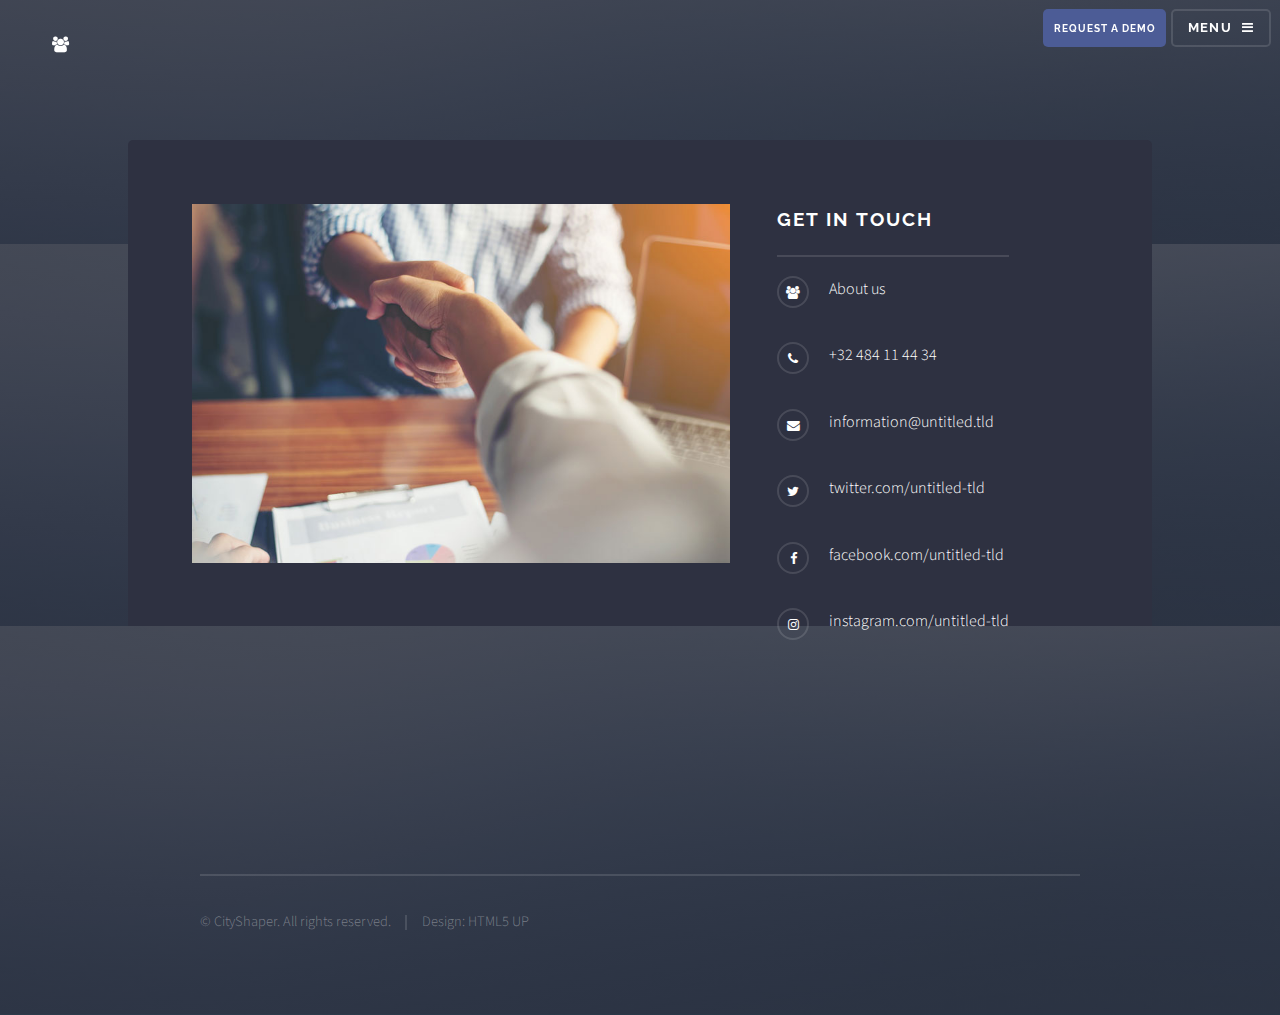
==== commit be640fd3: "some text" ====
--- a/contact.html
+++ b/contact.html
@@ -6,7 +6,7 @@
 -->
 <html>
 	<head>
-		<title>CityScaper</title>
+		<title>CityShaper</title>
 		<meta charset="utf-8" />
 		<meta name="viewport" content="width=device-width, initial-scale=1" />
 		<!--[if lte IE 8]><script src="assets/js/ie/html5shiv.js"></script><![endif]-->
@@ -26,7 +26,7 @@
                             <a href="index.html"><span class="icon fa-users"></span></a>
                         </div>
             
-                        <h1><a href="index.html">CityScaper</a></h1>
+                        <h1><a href="index.html">CityShaper</a></h1>
                         <nav>
                             <a class="button special" href="requestdemo.html">Request a Demo</a>
                             <a href="#menu">Menu</a>
@@ -105,7 +105,7 @@
 						<div class="inner">
 							
 							<ul class="copyright">
-								<li>&copy; CityScaper. All rights reserved.</li><li>Design: <a href="http://html5up.net">HTML5 UP</a></li>
+								<li>&copy; CityShaper. All rights reserved.</li><li>Design: <a href="http://html5up.net">HTML5 UP</a></li>
 							</ul>
 						</div>
 					</section>
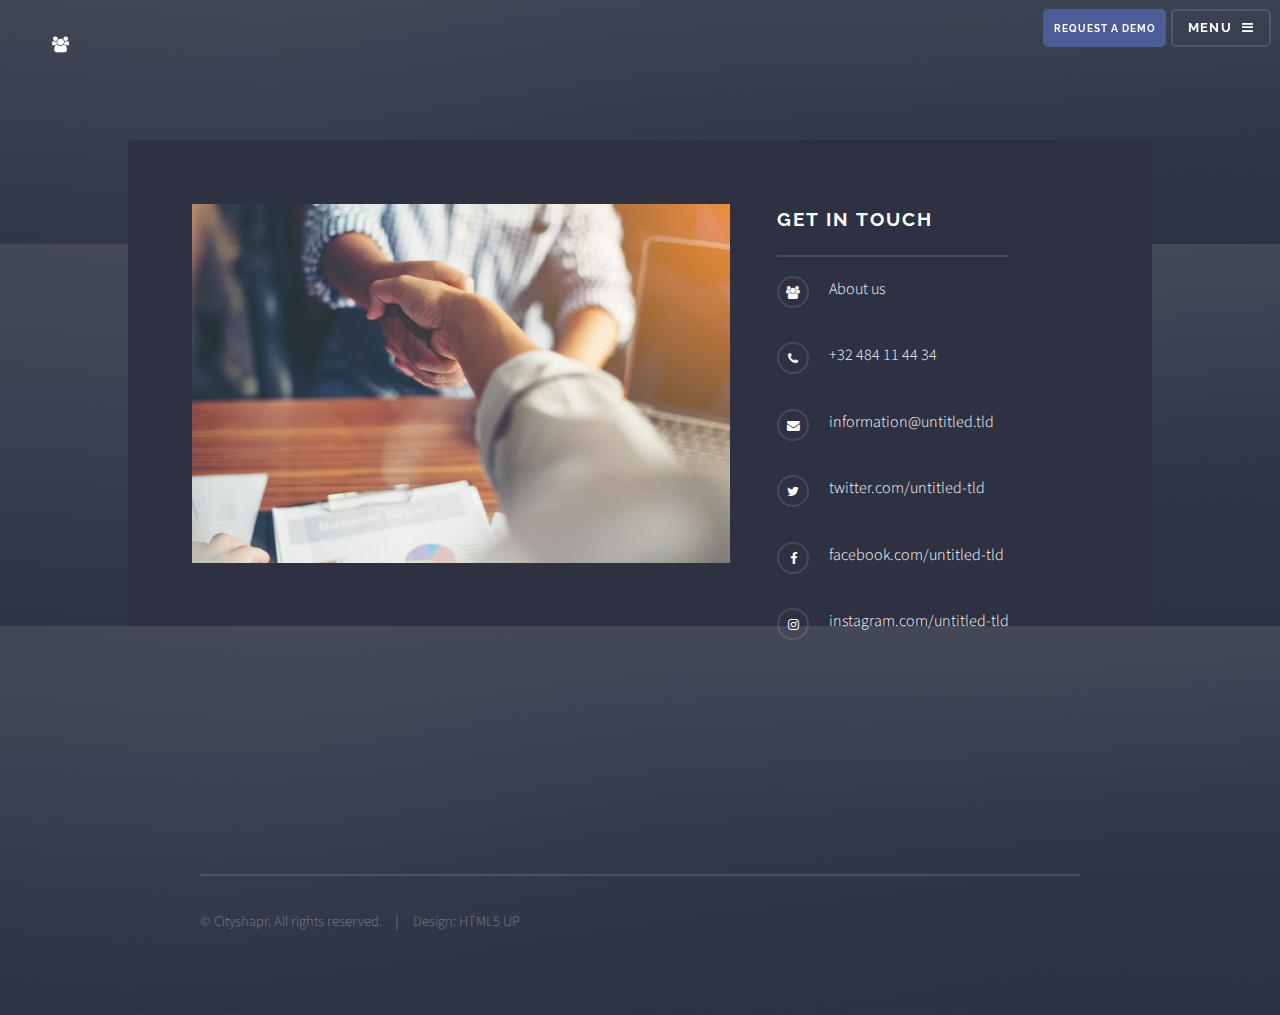
==== commit 7e35bdfd: "cname" ====
--- a/contact.html
+++ b/contact.html
@@ -6,7 +6,7 @@
 -->
 <html>
 	<head>
-		<title>CityShaper</title>
+		<title>Cityshapr</title>
 		<meta charset="utf-8" />
 		<meta name="viewport" content="width=device-width, initial-scale=1" />
 		<!--[if lte IE 8]><script src="assets/js/ie/html5shiv.js"></script><![endif]-->
@@ -26,7 +26,7 @@
                             <a href="index.html"><span class="icon fa-users"></span></a>
                         </div>
             
-                        <h1><a href="index.html">CityShaper</a></h1>
+                        <h1><a href="index.html">Cityshapr</a></h1>
                         <nav>
                             <a class="button special" href="requestdemo.html">Request a Demo</a>
                             <a href="#menu">Menu</a>
@@ -105,7 +105,7 @@
 						<div class="inner">
 							
 							<ul class="copyright">
-								<li>&copy; CityShaper. All rights reserved.</li><li>Design: <a href="http://html5up.net">HTML5 UP</a></li>
+								<li>&copy; Cityshapr. All rights reserved.</li><li>Design: <a href="http://html5up.net">HTML5 UP</a></li>
 							</ul>
 						</div>
 					</section>
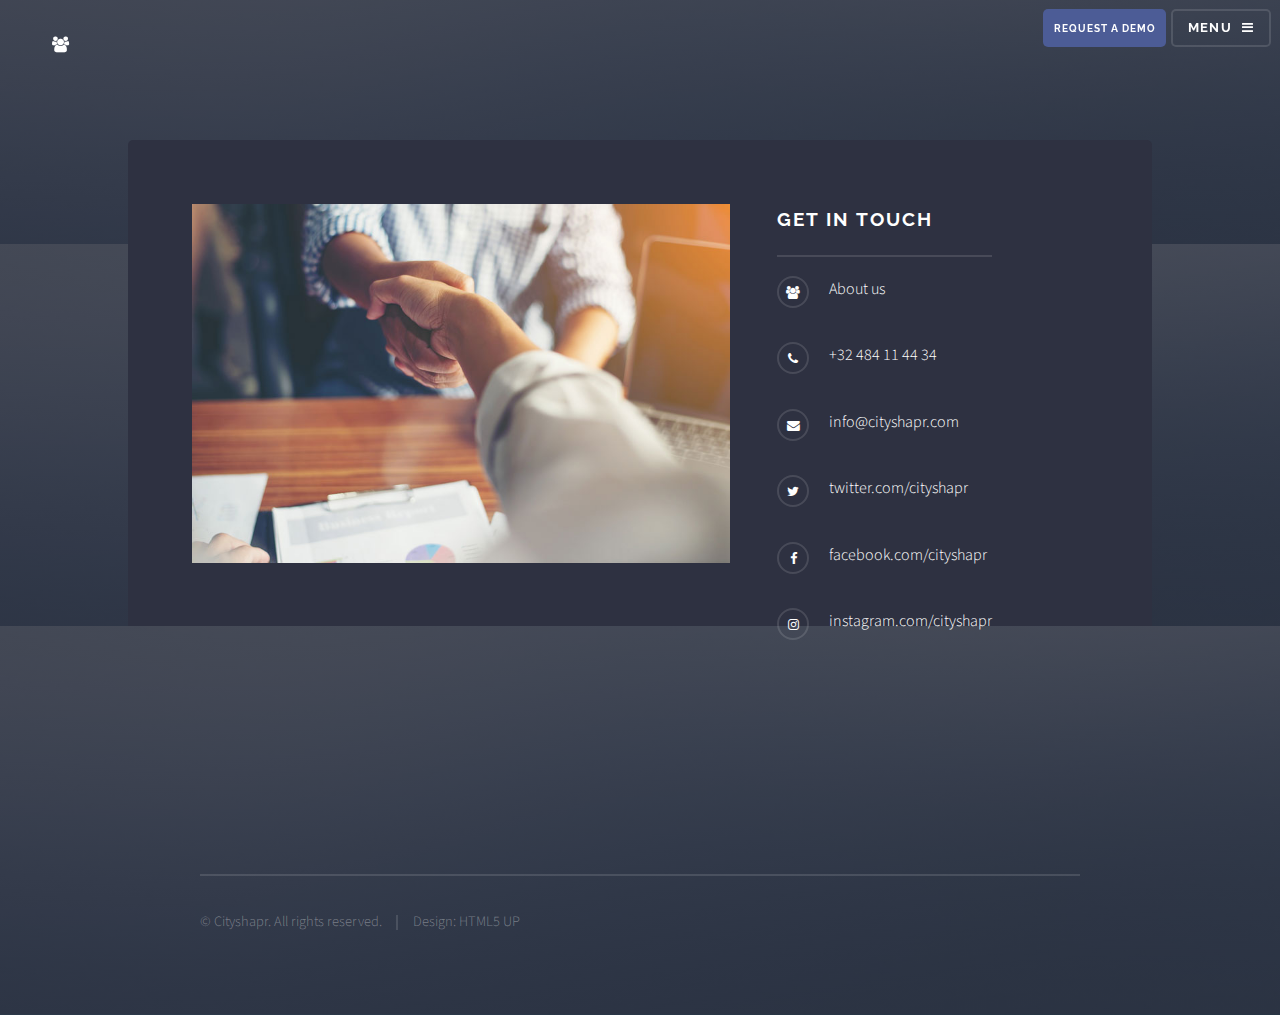
==== commit e541bf9f: "mail enzo gefixt" ====
--- a/contact.html
+++ b/contact.html
@@ -89,10 +89,10 @@
                                         </li>-->
                                         <li class="fa-users"><a href="team/aboutus.html">About us</a></li>
                                         <li class="fa-phone">+32 484 11 44 34</li>
-                                        <li class="fa-envelope"><a href="#">information@untitled.tld</a></li>
-                                        <li class="fa-twitter"><a href="#">twitter.com/untitled-tld</a></li>
-                                        <li class="fa-facebook"><a href="#">facebook.com/untitled-tld</a></li>
-                                        <li class="fa-instagram"><a href="#">instagram.com/untitled-tld</a></li>
+                                        <li class="fa-envelope"><a href="mailto:info@cityshapr.com">info@cityshapr.com</a></li>
+                                        <li class="fa-twitter"><a href="https://www.twitter.com/cityshapr">twitter.com/cityshapr</a></li>
+                                        <li class="fa-facebook"><a href="https://www.facebook.com/cityshapr">facebook.com/cityshapr</a></li>
+                                        <li class="fa-instagram"><a href="https://www.instagram.com/cityshapr/">instagram.com/cityshapr</a></li>
                                     </ul>
                             </div>
 
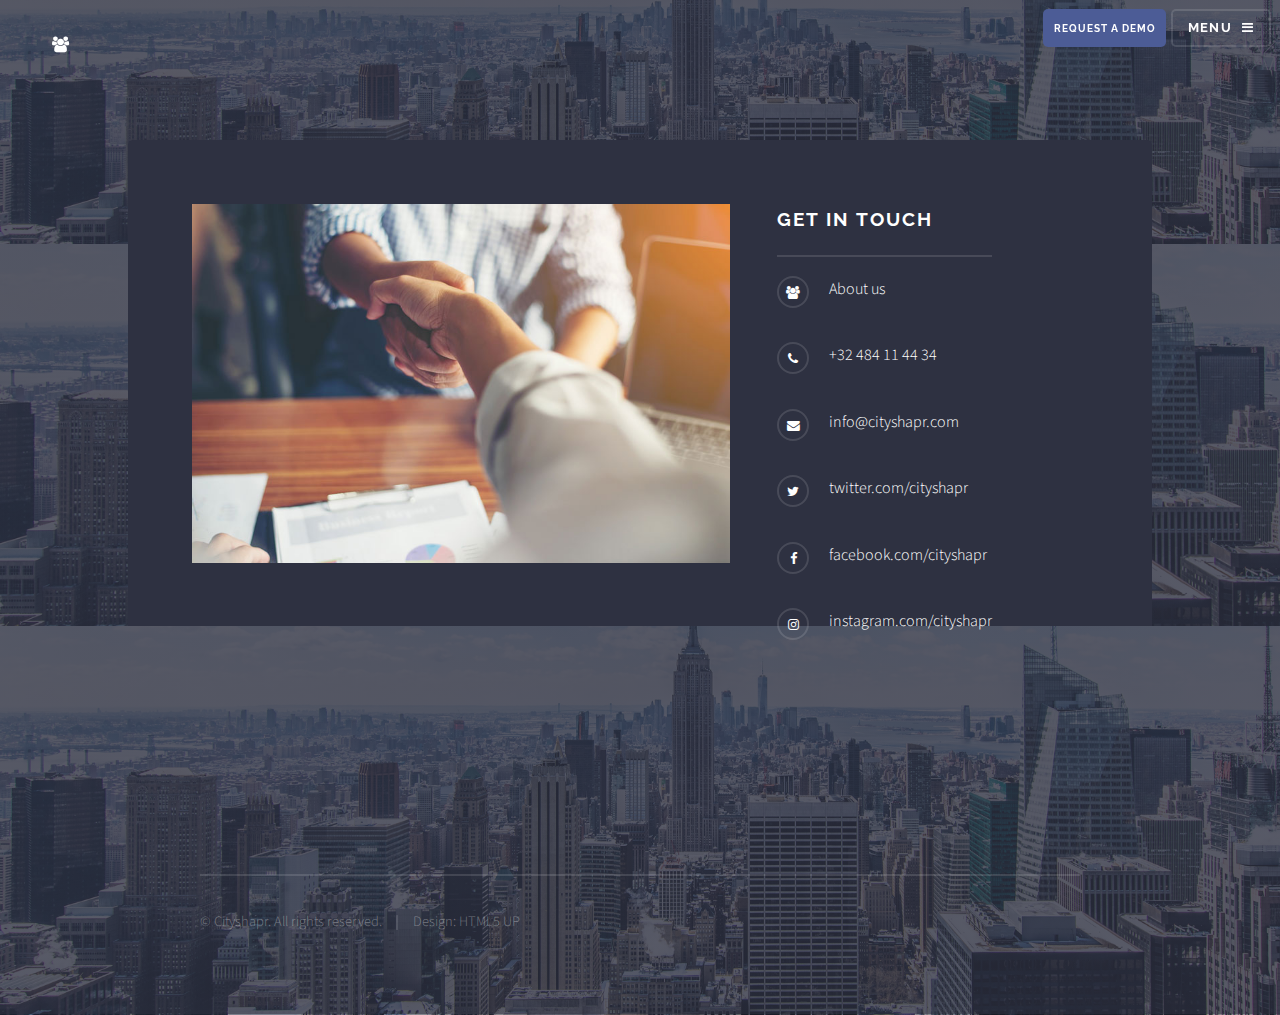
==== commit 01a51688: "jobs" ====
--- a/contact.html
+++ b/contact.html
@@ -40,7 +40,8 @@
 							<ul class="links">
                                 <li><a href="index.html">Home</a></li>
                                 <li><a href="index.html#features">Features</a></li>
-                                <li><a href="requestdemo.html">Request a demo</a></li>
+								<li><a href="requestdemo.html">Request a demo</a></li>
+								<li><a href="team/applynow.html">Jobs</a></li>
                                 <li><a href="team/aboutus.html">About us</a></li>
                                 <li><a href="contact.html">Contact us</a></li>
 							</ul>
--- a/assets/css/main.css
+++ b/assets/css/main.css
@@ -2813,6 +2813,9 @@
 		width: 100%;
 		z-index: 10000;
 	}
+		#header img{
+			height:100%;
+		}
 
 		#header h1 {
 			-moz-transition: opacity 0.2s ease-in-out, visibility 0.2s;
@@ -4032,6 +4035,30 @@
 
 	.image-tablet{
 		margin-left:-60%;
+		width:100%;
+		-webkit-transition: all 1s ease-in;
+		-moz-transition: all 1s ease-in;
+		-o-transition: all 1s ease-in;
+		transition: all 1s ease-in;
+	}
+
+	.image-tablet img{
+		-webkit-transition: all 1s ease-in;
+		-moz-transition: all 1s ease-in;
+		-o-transition: all 1s ease-in;
+		transition: all 1s ease-in;
+	}
+
+	.image-tablet img:hover{
+		-webkit-transform: translate(3em,0);
+		-moz-transform: translate(3em,0);
+		-o-transform: translate(3em,0);
+		-ms-transform: translate(3em,0);
+		transform: translate(3em,0);
+		-webkit-transition: all 1s ease-in;
+		-moz-transition: all 1s ease-in;
+		-o-transition: all 1s ease-in;
+		transition: all 1s ease-in;
 	}
 
 
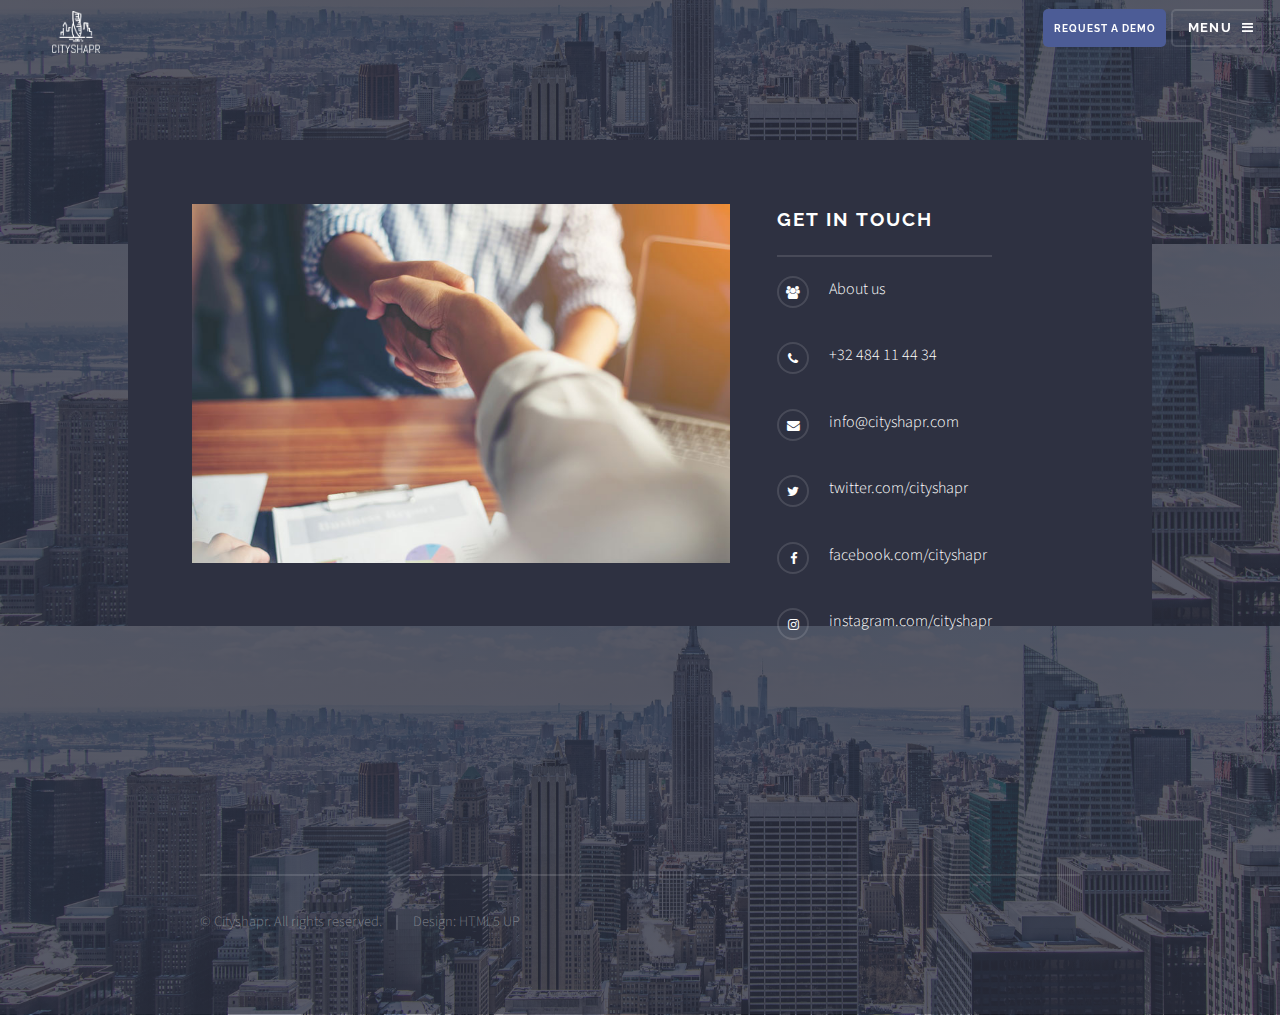
==== commit 4f183c76: "logo" ====
--- a/contact.html
+++ b/contact.html
@@ -22,11 +22,9 @@
 
 				<!-- Header -->
                     <header id="header" class="alt">
-                        <div id="logo-header" class="alt">
-                            <a href="index.html"><span class="icon fa-users"></span></a>
-                        </div>
-            
-                        <h1><a href="index.html">Cityshapr</a></h1>
+						<div id="logo-header" class="alt">
+							<a href="index.html"><img id="logo"src="images/logo/logo-white-small.png" alt="" /></a>
+						</div>
                         <nav>
                             <a class="button special" href="requestdemo.html">Request a Demo</a>
                             <a href="#menu">Menu</a>
@@ -91,9 +89,9 @@
                                         <li class="fa-users"><a href="team/aboutus.html">About us</a></li>
                                         <li class="fa-phone">+32 484 11 44 34</li>
                                         <li class="fa-envelope"><a href="mailto:info@cityshapr.com">info@cityshapr.com</a></li>
-                                        <li class="fa-twitter"><a href="https://www.twitter.com/cityshapr">twitter.com/cityshapr</a></li>
-                                        <li class="fa-facebook"><a href="https://www.facebook.com/cityshapr">facebook.com/cityshapr</a></li>
-                                        <li class="fa-instagram"><a href="https://www.instagram.com/cityshapr/">instagram.com/cityshapr</a></li>
+                                        <li class="fa-twitter"><a href="https://www.twitter.com/cityshapr" target="_blank">twitter.com/cityshapr</a></li>
+										<li class="fa-facebook"><a href="https://www.facebook.com/cityshapr" target="_blank">facebook.com/cityshapr</a></li>
+										<li class="fa-instagram"><a href="https://www.instagram.com/cityshapr/" target="_blank">instagram.com/cityshapr</a></li>
                                     </ul>
                             </div>
 
@@ -106,7 +104,7 @@
 						<div class="inner">
 							
 							<ul class="copyright">
-								<li>&copy; Cityshapr. All rights reserved.</li><li>Design: <a href="http://html5up.net">HTML5 UP</a></li>
+								<li>&copy; Cityshapr. All rights reserved.</li><li>Design: <a href="http://html5up.net" target="_blank">HTML5 UP</a></li>
 							</ul>
 						</div>
 					</section>
--- a/assets/css/main.css
+++ b/assets/css/main.css
@@ -2787,6 +2787,13 @@
 		}
 
 /* Header */
+
+#logo{
+	margin-top:-5px;
+	width:3em;
+	height:auto;
+}
+
 
 #logo-header{
 	position:fixed;
@@ -3131,8 +3138,6 @@
 		}
 
 			#banner .logo .icon {
-				border-radius: 100%;
-				border: solid 2px rgba(255, 255, 255, 0.125);
 				cursor: default;
 				display: inline-block;
 				font-size: 2em;
@@ -4084,12 +4089,13 @@
 		padding:5%;
 		border-radius:5px;
 		display:block;
+		min-height:28em;
 		
 	}
 	 
 	#request-demo img{
 		width:40%;
-		margin-top:10%;
+		margin-top:0%;
 	}
 
 	#demo-right{
--- a/assets/css/team.css
+++ b/assets/css/team.css
@@ -23,6 +23,7 @@
     padding:5%;
     border-radius:5px;
     display:block;
+    min-height:35em;
     
 }
  
